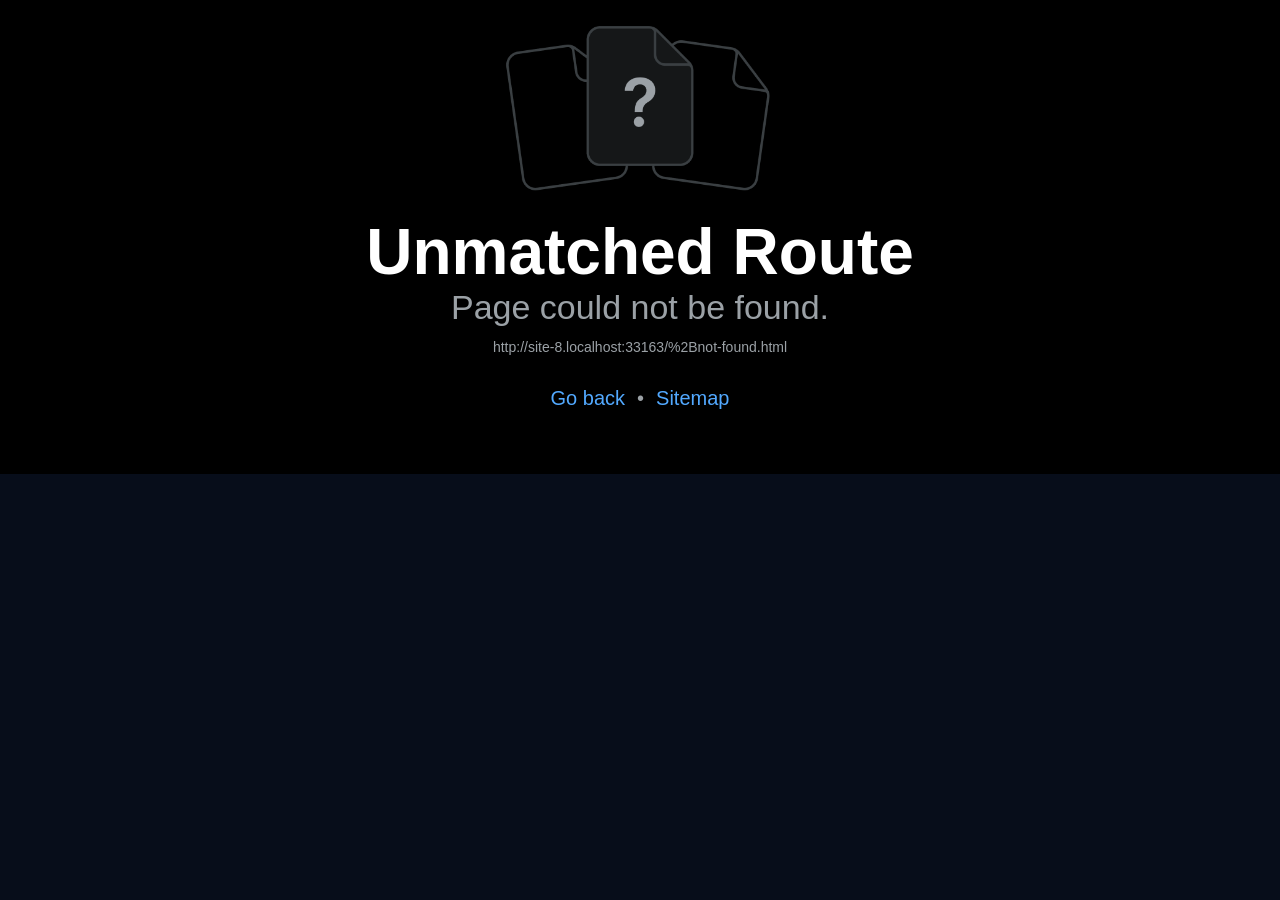
==== +not-found.html @ 286ac157 "deploy update" ====
<!DOCTYPE html><html  lang="en" style="background-color:#070d1a"><head><title data-rh="true"></title><meta charSet="utf-8"/><meta name="viewport" content="width=device-width, initial-scale=1, viewport-fit=cover"/><title>PercentGain - Percentage Gain &amp; Loss Calculator</title><meta name="description" content="PercentGain is a simple percentage gain and loss calculator for comparing an initial value, final value, percent increase, percent decrease, and total difference."/><meta name="robots" content="index, follow"/><meta name="theme-color" content="#070d1a"/><meta name="application-name" content="PercentGain"/><meta name="apple-mobile-web-app-title" content="PercentGain"/><meta name="apple-mobile-web-app-capable" content="yes"/><meta name="apple-mobile-web-app-status-bar-style" content="black-translucent"/><meta property="og:title" content="PercentGain - Percentage Gain &amp; Loss Calculator"/><meta property="og:description" content="Calculate percentage gain, percentage loss, percent increase, percent decrease, and value difference with PercentGain."/><meta property="og:url" content="https://percentgain.app/"/><meta property="og:type" content="website"/><meta property="og:site_name" content="PercentGain"/><meta property="og:image" content="https://percentgain.app/og-image.png"/><meta name="twitter:card" content="summary_large_image"/><meta name="twitter:title" content="PercentGain - Percentage Gain &amp; Loss Calculator"/><meta name="twitter:description" content="A simple calculator for percentage gains, losses, increases, decreases, and value differences."/><meta name="twitter:image" content="https://percentgain.app/og-image.png"/><style id="react-native-stylesheet">[stylesheet-group="0"]{}
body{margin:0;}
button::-moz-focus-inner,input::-moz-focus-inner{border:0;padding:0;}
html{-ms-text-size-adjust:100%;-webkit-text-size-adjust:100%;-webkit-tap-highlight-color:rgba(0,0,0,0);}
input::-webkit-search-cancel-button,input::-webkit-search-decoration,input::-webkit-search-results-button,input::-webkit-search-results-decoration{display:none;}
[stylesheet-group="1"]{}
.css-11aywtz{-moz-appearance:textfield;-webkit-appearance:none;background-color:rgba(0,0,0,0.00);border-bottom-left-radius:0px;border-bottom-right-radius:0px;border-top-left-radius:0px;border-top-right-radius:0px;border:0 solid black;box-sizing:border-box;font:14px -apple-system,BlinkMacSystemFont,"Segoe UI",Roboto,Helvetica,Arial,sans-serif;margin:0px;padding:0px;resize:none;}
.css-146c3p1{background-color:rgba(0,0,0,0.00);border:0 solid black;box-sizing:border-box;color:rgba(0,0,0,1.00);display:inline;font:14px -apple-system,BlinkMacSystemFont,"Segoe UI",Roboto,Helvetica,Arial,sans-serif;list-style:none;margin:0px;padding:0px;position:relative;text-align:start;text-decoration:none;white-space:pre-wrap;word-wrap:break-word;}
.css-1jxf684{background-color:rgba(0,0,0,0.00);border:0 solid black;box-sizing:border-box;color:inherit;display:inline;font:inherit;list-style:none;margin:0px;padding:0px;position:relative;text-align:inherit;text-decoration:none;white-space:inherit;word-wrap:break-word;}
.css-9pa8cd{bottom:0px;height:100%;left:0px;opacity:0;position:absolute;right:0px;top:0px;width:100%;z-index:-1;}
.css-g5y9jx{align-content:flex-start;align-items:stretch;background-color:rgba(0,0,0,0.00);border:0 solid black;box-sizing:border-box;display:flex;flex-basis:auto;flex-direction:column;flex-shrink:0;list-style:none;margin:0px;min-height:0px;min-width:0px;padding:0px;position:relative;text-decoration:none;z-index:0;}
[stylesheet-group="2"]{}
.r-11mg6pl{border-bottom-color:rgba(255,255,255,1.00);border-left-color:rgba(255,255,255,1.00);border-right-color:rgba(255,255,255,1.00);border-top-color:rgba(255,255,255,1.00);}
.r-13awgt0{flex:1;}
.r-1867qdf{border-bottom-left-radius:16px;border-bottom-right-radius:16px;border-top-left-radius:16px;border-top-right-radius:16px;}
.r-1awa8pu{border-bottom-color:rgba(101,119,134,1.00);border-left-color:rgba(101,119,134,1.00);border-right-color:rgba(101,119,134,1.00);border-top-color:rgba(101,119,134,1.00);}
.r-1bq2mok{margin:3px;}
.r-1d4xg89{border-bottom-color:rgba(170,184,194,1.00);border-left-color:rgba(170,184,194,1.00);border-right-color:rgba(170,184,194,1.00);border-top-color:rgba(170,184,194,1.00);}
.r-1dzdj1l{border-bottom-left-radius:10px;border-bottom-right-radius:10px;border-top-left-radius:10px;border-top-right-radius:10px;}
.r-1f0042m{border-bottom-left-radius:5px;border-bottom-right-radius:5px;border-top-left-radius:5px;border-top-right-radius:5px;}
.r-1j16mh1{border-bottom-left-radius:100%;border-bottom-right-radius:100%;border-top-left-radius:100%;border-top-right-radius:100%;}
.r-1jkafct{border-bottom-left-radius:2px;border-bottom-right-radius:2px;border-top-left-radius:2px;border-top-right-radius:2px;}
.r-1jyn79y{border-bottom-color:rgba(0,150,136,1.00);border-left-color:rgba(0,150,136,1.00);border-right-color:rgba(0,150,136,1.00);border-top-color:rgba(0,150,136,1.00);}
.r-1pcd2l5{padding:20px;}
.r-1phboty{border-bottom-style:solid;border-left-style:solid;border-right-style:solid;border-top-style:solid;}
.r-1q9bdsx{border-bottom-left-radius:12px;border-bottom-right-radius:12px;border-top-left-radius:12px;border-top-right-radius:12px;}
.r-1qsk4np{overflow-x:clip;overflow-y:clip;}
.r-1rvyss1{border-bottom-color:rgba(255,255,255,0.20);border-left-color:rgba(255,255,255,0.20);border-right-color:rgba(255,255,255,0.20);border-top-color:rgba(255,255,255,0.20);}
.r-1sp51qo{padding:10px;}
.r-1udh08x{overflow-x:hidden;overflow-y:hidden;}
.r-1uu6nss{padding:5px;}
.r-1xfd6ze{border-bottom-left-radius:8px;border-bottom-right-radius:8px;border-top-left-radius:8px;border-top-right-radius:8px;}
.r-494qqr{padding:32px;}
.r-4a18lf{border-bottom-color:rgba(255,0,0,1.00);border-left-color:rgba(255,0,0,1.00);border-right-color:rgba(255,0,0,1.00);border-top-color:rgba(255,0,0,1.00);}
.r-4zvafu{border-bottom-left-radius:26px;border-bottom-right-radius:26px;border-top-left-radius:26px;border-top-right-radius:26px;}
.r-60ke3l{border-bottom-color:rgba(0,128,0,1.00);border-left-color:rgba(0,128,0,1.00);border-right-color:rgba(0,128,0,1.00);border-top-color:rgba(0,128,0,1.00);}
.r-6ncur5{border-bottom-left-radius:18px;border-bottom-right-radius:18px;border-top-left-radius:18px;border-top-right-radius:18px;}
.r-6t2glc{border-bottom-left-radius:40px;border-bottom-right-radius:40px;border-top-left-radius:40px;border-top-right-radius:40px;}
.r-9x6qib{border-bottom-color:rgba(204,214,221,1.00);border-left-color:rgba(204,214,221,1.00);border-right-color:rgba(204,214,221,1.00);border-top-color:rgba(204,214,221,1.00);}
.r-cpet4d{border-bottom-left-radius:999px;border-bottom-right-radius:999px;border-top-left-radius:999px;border-top-right-radius:999px;}
.r-crgep1{margin:0px;}
.r-d045u9{border-bottom-width:2px;border-left-width:2px;border-right-width:2px;border-top-width:2px;}
.r-d23pfw{padding:24px;}
.r-edyy15{padding:8px;}
.r-fx7oqy{border-bottom-color:rgba(0,0,255,1.00);border-left-color:rgba(0,0,255,1.00);border-right-color:rgba(0,0,255,1.00);border-top-color:rgba(0,0,255,1.00);}
.r-keq2id{border-bottom-color:rgba(59,99,246,1.00);border-left-color:rgba(59,99,246,1.00);border-right-color:rgba(59,99,246,1.00);border-top-color:rgba(59,99,246,1.00);}
.r-krxsd3{display:-webkit-box;}
.r-nsiyw1{border-bottom-left-radius:32px;border-bottom-right-radius:32px;border-top-left-radius:32px;border-top-right-radius:32px;}
.r-qpntkw{padding:6px;}
.r-r3hw9k{border-bottom-color:rgba(216,222,233,1.00);border-left-color:rgba(216,222,233,1.00);border-right-color:rgba(216,222,233,1.00);border-top-color:rgba(216,222,233,1.00);}
.r-rs99b7{border-bottom-width:1px;border-left-width:1px;border-right-width:1px;border-top-width:1px;}
.r-t23y2h{border-bottom-left-radius:14px;border-bottom-right-radius:14px;border-top-left-radius:14px;border-top-right-radius:14px;}
.r-t60dpp{padding:0px;}
.r-wg31gx{border-bottom-color:rgba(49,53,56,1.00);border-left-color:rgba(49,53,56,1.00);border-right-color:rgba(49,53,56,1.00);border-top-color:rgba(49,53,56,1.00);}
.r-whuqzp{padding:18px;}
.r-xoduu5{display:inline-flex;}
.r-ywje51{margin:auto;}
.r-z2wwpe{border-bottom-left-radius:4px;border-bottom-right-radius:4px;border-top-left-radius:4px;border-top-right-radius:4px;}
[stylesheet-group="2.1"]{}
.r-11f147o{padding-bottom:8px;padding-top:8px;}
.r-11gswi8{padding-left:3px;padding-right:3px;}
.r-17q4wm6{margin-left:5px;margin-right:5px;}
.r-184id4b{margin-bottom:12px;margin-top:12px;}
.r-1d7mnkm{padding-bottom:15px;padding-top:15px;}
.r-1e084wi{padding-left:0px;padding-right:0px;}
.r-1mmae3n{padding-bottom:12px;padding-top:12px;}
.r-1ntr0p{padding-left:5px;padding-right:5px;}
.r-1rsorjc{padding-left:36px;padding-right:36px;}
.r-1yd117h{padding-bottom:7px;padding-top:7px;}
.r-284m6k{padding-left:18px;padding-right:18px;}
.r-3o4zer{padding-left:12px;padding-right:12px;}
.r-3pj75a{padding-left:16px;padding-right:16px;}
.r-cxgwc0{padding-left:24px;padding-right:24px;}
.r-f8sm7e{margin-left:auto;margin-right:auto;}
.r-gu64tb{padding-left:14px;padding-right:14px;}
.r-is05cd{padding-left:8px;padding-right:8px;}
.r-jdiy1a{margin-left:11px;margin-right:11px;}
.r-jusfrs{margin-left:12px;margin-right:12px;}
.r-n5f61p{margin-bottom:3px;margin-top:3px;}
.r-n7gxbd{padding-left:4px;padding-right:4px;}
.r-qbhcsz{padding-bottom:64px;padding-top:64px;}
.r-u9wvl5{padding-left:20px;padding-right:20px;}
.r-ugi1tw{padding-left:5%;padding-right:5%;}
.r-w7s2jr{padding-bottom:16px;padding-top:16px;}
.r-xjggfu{padding-bottom:3px;padding-top:3px;}
.r-ytbthy{padding-bottom:10px;padding-top:10px;}
.r-ywh0we{padding-bottom:13px;padding-top:13px;}
[stylesheet-group="2.2"]{}
.r-10s2tm5{left:0%;}
.r-16o8guy{right:100%;}
.r-1a11zyx{margin-right:12px;}
.r-1cwvpvk{margin-left:12px;}
.r-1e97lx8{margin-right:3px;}
.r-1euzeng{padding-left:24px;}
.r-1g4tz6n{margin-right:-14.5px;}
.r-1h31txp{padding-right:16px;}
.r-1lhn9r{margin-left:-14.5px;}
.r-1sqnqi2{margin-left:3px;}
.r-1vl2501{padding-right:24px;}
.r-9mo606{margin-right:10px;}
.r-c59us2{left:-3px;}
.r-dqe1q{right:0%;}
.r-qb41rp{margin-right:5px;}
.r-rci37q{left:100%;}
.r-uhung1{margin-left:10px;}
.r-vpmibe{right:-3px;}
.r-w67my2{padding-left:16px;}
.r-wizibn{margin-left:5px;}
[stylesheet-group="3"]{}
.r-105ug2t{pointer-events:auto!important;}
.r-10ptun7{height:16px;}
.r-10v3vxq{transform:scaleX(-1);}
.r-10x49cs{font-size:10px;}
.r-10xqauy{padding-top:env(safe-area-inset-top);}
.r-11hoyxy{letter-spacing:-0.9px;}
.r-11j9u27{visibility:hidden;}
.r-11mpjr4{background-color:rgba(223,223,223,1.00);}
.r-11niif6{max-width:800px;}
.r-11rk87y{padding-bottom:32px;}
.r-11udlyb{background-color:rgba(0,150,136,1.00);}
.r-11v9fek{min-width:180px;}
.r-11yh6sk{overflow-x:hidden;}
.r-12f6czt{top:17px;}
.r-12vffkv>* {pointer-events:auto;}
.r-12vffkv{pointer-events:none!important;}
.r-131miar{padding-top:18px;}
.r-135wba7{line-height:24px;}
.r-13aq9py{animation-name:r-1iq689l;}
.r-13gdse8{color:rgba(6,118,71,1.00);}
.r-13qz1uu{width:100%;}
.r-13tjlyg{transition-duration:0.1s;}
.r-146t82q{line-height:44px;}
.r-1472mwg{height:24px;}
.r-14gqq1x{margin-top:4px;}
.r-14lw9ot{background-color:rgba(255,255,255,1.00);}
.r-14sbq61{background-color:rgba(33,150,243,1.00);}
.r-14yzgew{line-height:18px;}
.r-150rngu{-webkit-overflow-scrolling:touch;}
.r-16y2uox{flex-grow:1;}
.r-173mn98{align-self:flex-end;}
.r-173mzie{transform:scaleY(-1);}
.r-1777fci{justify-content:center;}
.r-17bb2tj{animation-duration:0.75s;}
.r-17leim2{background-repeat:repeat;}
.r-17rnw9f{line-height:30px;}
.r-17s6mgv{justify-content:flex-end;}
.r-17tb59b{opacity:0.7;}
.r-17tloay{opacity:0.6;}
.r-17u3ijr{background-color:rgba(155,161,166,0.27);}
.r-184en5c{z-index:1;}
.r-18nhz7w{top:-3px;}
.r-18u1ve8{color:rgba(255,255,255,0.40);}
.r-18u37iz{flex-direction:row;}
.r-19oahor{font-size:64px;}
.r-19wmn03{width:20px;}
.r-19z077z{touch-action:none;}
.r-1a2p6p6{-webkit-text-decoration-style:solid;text-decoration-style:solid;}
.r-1abnn5w{animation-play-state:paused;}
.r-1acpoxo{width:36px;}
.r-1aiqnjv{font-family:monospace,monospace;}
.r-1aockid{width:40px;}
.r-1awozwy{align-items:center;}
.r-1ay1djp{animation-duration:1s;}
.r-1b43r93{font-size:14px;}
.r-1bymd8e{margin-top:2px;}
.r-1c6unfx{forced-color-adjust:none;}
.r-1c85bru{width:270px;}
.r-1chd876{aspect-ratio:1.7309941520467835;}
.r-1cmwbt1{gap:8px;}
.r-1d2f490{left:0px;}
.r-1d5kdc7{flex-direction:column-reverse;}
.r-1ddef8g{-webkit-text-decoration-line:underline;text-decoration-line:underline;}
.r-1dernwh{height:70%;}
.r-1ei5mc7{cursor:inherit;}
.r-1el8sus{min-height:72px;}
.r-1enofrn{font-size:12px;}
.r-1euja1d{margin-bottom:22px;}
.r-1euycsn{flex-direction:row-reverse;}
.r-1ewcgjf{box-shadow:0px 1px 3px rgba(0,0,0,0.5);}
.r-1f2l425{min-height:100dvh;}
.r-1ff274t{text-align:right;}
.r-1ffj0ar{background-color:rgba(0,0,0,0.40);}
.r-1g80hic{opacity:0.8;}
.r-1ge9hsw{max-width:960px;}
.r-1ghxqbu{font-variant:tabular-nums;}
.r-1gkfh8e{font-size:11px;}
.r-1h0z5md{justify-content:flex-start;}
.r-1h2t8mc{width:0px;}
.r-1habvwh{align-items:flex-start;}
.r-1hfyk0a{padding-left:10px;}
.r-1i10wst{font-size:18px;}
.r-1i6wzkk{-moz-transition-property:opacity;-webkit-transition-property:opacity;transition-property:opacity;}
.r-1i71y14{gap:14px;}
.r-1ikidpy{letter-spacing:0.5px;}
.r-1iln25a{word-wrap:normal;}
.r-1inkyih{font-size:17px;}
.r-1iqj0se{background-color:rgba(23,32,42,1.00);}
.r-1iusvr4{flex-basis:0px;}
.r-1janqcz{width:16px;}
.r-1jg9483{width:8px;}
.r-1jkjb{margin-left:8px;}
.r-1kb76zh{margin-right:8px;}
.r-1kfrs79{font-weight:600;}
.r-1kihuf0{align-self:center;}
.r-1knq54c{aspect-ratio:5.125;}
.r-1ld3bg{top:-4px;}
.r-1ldzwu0{animation-timing-function:linear;}
.r-1lhmci5{box-shadow:0px 8px 18px rgba(16,24,40,0.08);}
.r-1loqt21{cursor:pointer;}
.r-1mlwlqe{flex-basis:auto;}
.r-1mrlafo{background-position:0;}
.r-1muvv40{animation-iteration-count:infinite;}
.r-1niwhzg{background-color:rgba(0,0,0,0.00);}
.r-1nlw0im{bottom:8px;}
.r-1nnac47{color:rgba(23,32,42,1.00);}
.r-1no09lo{margin-top:28px;}
.r-1nxhmzv{margin-bottom:28px;}
.r-1ny4l3l{outline-style:none;}
.r-1ocf4r9{scroll-snap-type:y mandatory;}
.r-1onu96p{border-curve:continuous;}
.r-1oszu61{align-items:stretch;}
.r-1otgn73{touch-action:manipulation;}
.r-1p0dtai{bottom:0px;}
.r-1pi2tsx{height:100%;}
.r-1pm8pkb{font-family:Courier;}
.r-1pnwn9g{gap:18px;}
.r-1qd0xha{font-family:-apple-system,BlinkMacSystemFont,"Segoe UI",Roboto,Helvetica,Arial,sans-serif;}
.r-1qulhi1{animation-name:r-1pzkwqh;}
.r-1r4fvd0{color:rgba(82,169,255,1.00);}
.r-1r74h94{left:8px;}
.r-1r8g8re{height:36px;}
.r-1ra0lkn{font-size:30px;}
.r-1rnoaur{overflow-y:auto;}
.r-1sg8ghl{z-index:1000;}
.r-1smd7e2{letter-spacing:0.8px;}
.r-1ssbvtb{gap:12px;}
.r-1sxrcry{background-size:auto;}
.r-1thfqeh{background-color:rgba(233,237,255,1.00);}
.r-1ua0l07{font-family:var(--font-mono);}
.r-1udbk01{text-overflow:ellipsis;}
.r-1ui5ee8{font-size:32px;}
.r-1vr29t4{font-weight:800;}
.r-1w2pmg{height:0px;}
.r-1w6e6rj{flex-wrap:wrap;}
.r-1wbh5a2{flex-shrink:1;}
.r-1wtj0ep{justify-content:space-between;}
.r-1wyyakw{z-index:-1;}
.r-1wzrnnt{margin-top:16px;}
.r-1x35g6{font-size:24px;}
.r-1xcajam{position:fixed;}
.r-1xnzce8{-moz-user-select:text;-webkit-user-select:text;user-select:text;}
.r-1xpsq9i{box-shadow:0px 3px 3px rgba(0, 0, 0, 0.33);}
.r-1xzupcd{width:13px;}
.r-1yef0xd{animation-name:r-11cv4x;}
.r-2eszeu::-webkit-scrollbar{display:none}
.r-2eszeu{scrollbar-width:none;}
.r-30o5oe{-moz-appearance:none;-ms-appearance:none;-webkit-appearance:none;appearance:none;}
.r-356f0p{letter-spacing:0.35px;}
.r-3da1kt{height:8px;}
.r-3egmai{width:123px;}
.r-3mc0re{right:8px;}
.r-3s2u2q{white-space:nowrap;}
.r-417010{z-index:0;}
.r-4gszlv{background-size:cover;}
.r-4v7adb{height:5px;}
.r-5oul0u{margin-bottom:8px;}
.r-5xczd7{transform:scale(0.99);}
.r-60vfwk{min-width:1px;}
.r-633pao>* {pointer-events:none;}
.r-633pao{pointer-events:none!important;}
.r-6dt33c{opacity:1;}
.r-6gpygo{margin-bottom:12px;}
.r-6taxm2:-ms-input-placeholder{color:var(--placeholderTextColor);opacity:1;}
.r-6taxm2::-moz-placeholder{color:var(--placeholderTextColor);opacity:1;}
.r-6taxm2::-webkit-input-placeholder{color:var(--placeholderTextColor);opacity:1;}
.r-6taxm2::placeholder{color:var(--placeholderTextColor);opacity:1;}
.r-6uxfom{margin-left:24px;}
.r-726pan{width:31px;}
.r-76blku{height:21px;}
.r-7cikom{font-size:inherit;}
.r-7ptqe7{line-height:23px;}
.r-7q8q6z{cursor:default;}
.r-8akbws{-webkit-box-orient:vertical;}
.r-8ay8q1{letter-spacing:0.1px;}
.r-95jzfe{padding-top:16px;}
.r-97e31f{padding-bottom:env(safe-area-inset-bottom);}
.r-9aw3ui{gap:4px;}
.r-9daxd3{animation-duration:250ms;}
.r-a023e6{font-size:15px;}
.r-adacv{min-height:64px;}
.r-adyw6z{font-size:20px;}
.r-agouwx{transform:translateZ(0);}
.r-ah5dr5>* {pointer-events:none;}
.r-ah5dr5{pointer-events:auto!important;}
.r-aruset{font-weight:200;}
.r-b88u0q{font-weight:700;}
.r-b8lwoo{width:100px;}
.r-bi4vy9{transform:translateY(100%);}
.r-bt1l66{min-height:20px;}
.r-buy8e9{overflow-y:hidden;}
.r-bv2aro{padding-left:env(safe-area-inset-left);}
.r-c4c50z{letter-spacing:-0.6px;}
.r-c68hjy{color:rgba(161,161,161,1.00);}
.r-cb9k4l{color:rgba(180,35,24,1.00);}
.r-cdgc3f{color:rgba(59,99,246,1.00);}
.r-cpa5s6{scroll-snap-align:start;}
.r-cqee49{color:rgba(0,0,0,1.00);}
.r-dk3515{box-shadow:0px 12px 24px rgba(16,24,40,0.08);}
.r-dkge59{background-color:rgba(170,184,194,1.00);}
.r-dnmrzs{max-width:100%;}
.r-e6ktq0{gap:32px;}
.r-eafdt9{transition-duration:0.15s;}
.r-ebwn4k{animation-name:r-q67da2;}
.r-ehq7j7{background-size:contain;}
.r-eqz5dr{flex-direction:column;}
.r-eu3ka{height:40px;}
.r-f1odvy{margin-bottom:6px;}
.r-f4gmv6{gap:16px;}
.r-fdjqy7{text-align:left;}
.r-foe95m{letter-spacing:-0.4px;}
.r-g3mlsw{animation-name:r-t2lo5v;}
.r-ghxds0{transform:translateY(0%);}
.r-gtdqiz{position:-webkit-sticky;position:sticky;}
.r-h0d30l{height:28px;}
.r-h1js2l{font-size:25px;}
.r-hxflta{padding-right:env(safe-area-inset-right);}
.r-icoktb{opacity:0.5;}
.r-ipm5af{top:0px;}
.r-jwli3a{color:rgba(255,255,255,1.00);}
.r-k200y{align-self:flex-start;}
.r-kemksi{background-color:rgba(0,0,0,1.00);}
.r-kgusq2{line-height:52px;}
.r-kizejy{color:rgba(155,161,166,1.00);}
.r-knv0ih{margin-top:8px;}
.r-l71dzp{margin-top:14px;}
.r-leqjx2{animation-timing-function:cubic-bezier(0.215, 0.61, 0.355, 1);}
.r-lltvgl{overflow-x:auto;}
.r-lpb231{height:168px;}
.r-lrsllp{width:24px;}
.r-lrvibr{-moz-user-select:none;-webkit-user-select:none;user-select:none;}
.r-lsa89y{opacity:0.75;}
.r-majxgm{font-weight:500;}
.r-mfh4gg{scroll-snap-type:x mandatory;}
.r-mhe3cw{z-index:10;}
.r-mipnz4{min-height:58px;}
.r-mro3nb{background-color:rgba(21,23,24,1.00);}
.r-n6v787{font-size:13px;}
.r-o4n3w5{width:23px;}
.r-o52ifk{height:100px;}
.r-ojf8lh{gap:6px;}
.r-orgf3d{opacity:0;}
.r-ovu0ai{font-weight:900;}
.r-q4m81j{text-align:center;}
.r-qfi6ny{top:30000px;}
.r-qklmqi{border-bottom-width:1px;}
.r-qn3fzs{padding-bottom:24px;}
.r-rjixqe{line-height:20px;}
.r-rs94m5{background-image:url("[data-uri]");}
.r-rv3aum{color:rgba(246,248,252,1.00);}
.r-s62m2j{animation-timing-function:cubic-bezier(0.47, 0, 0.745, 0.715);}
.r-s67bdx{font-size:48px;}
.r-sfbmgh{z-index:9999;}
.r-skwduh{color:rgba(60,135,247,1.00);}
.r-so7y2g{line-height:64px;}
.r-tsynxw{text-transform:uppercase;}
.r-twlbpl{color:rgba(93,102,115,1.00);}
.r-u6sd8q{background-repeat:no-repeat;}
.r-u8m5bt{background-color:rgba(249,250,254,1.00);}
.r-u8s1d{position:absolute;}
.r-u92y06{background-color:rgba(255,165,0,1.00);}
.r-uaa2di{gap:10px;}
.r-ubezar{font-size:16px;}
.r-uho16t{font-size:34px;}
.r-vacyoi{padding-bottom:64px;}
.r-van48c{caret-color:transparent;}
.r-vboj7i{top:-7px;}
.r-vkeqzi{background-color:rgba(59,99,246,1.00);}
.r-vvn4in{background-position:center;}
.r-vw2c0b{font-weight:bold;}
.r-wfqgy4{transition-duration:100ms;}
.r-ws9h79{left:4px;}
.r-x11e5r{font-family:SFMono-Regular, Menlo, Monaco, Consolas, "Liberation Mono", "Courier New", monospace;}
.r-x3cy2q{background-size:100% 100%;}
.r-xx3c9p{animation-name:r-imtty0;}
.r-y7f2pq{background-color:rgba(246,248,252,1.00);}
.r-y7v2we{background-color:rgba(32,36,37,1.00);}
.r-yonkja{min-width:76px;}
.r-z80fyv{height:20px;}
.r-zchlnj{right:0px;}
.r-zz5t5d{font-size:28px;}
@-webkit-keyframes r-11cv4x{0%{transform:rotate(0deg);}100%{transform:rotate(360deg);}}
@-webkit-keyframes r-1iq689l{0%{transform:translateY(0%);}100%{transform:translateY(100%);}}
@-webkit-keyframes r-1pzkwqh{0%{transform:translateY(100%);}100%{transform:translateY(0%);}}
@-webkit-keyframes r-imtty0{0%{opacity:0;}100%{opacity:1;}}
@-webkit-keyframes r-q67da2{0%{transform:translateX(-100%);}100%{transform:translateX(400%);}}
@-webkit-keyframes r-t2lo5v{0%{opacity:1;}100%{opacity:0;}}
@keyframes r-11cv4x{0%{transform:rotate(0deg);}100%{transform:rotate(360deg);}}
@keyframes r-1iq689l{0%{transform:translateY(0%);}100%{transform:translateY(100%);}}
@keyframes r-1pzkwqh{0%{transform:translateY(100%);}100%{transform:translateY(0%);}}
@keyframes r-imtty0{0%{opacity:0;}100%{opacity:1;}}
@keyframes r-q67da2{0%{transform:translateX(-100%);}100%{transform:translateX(400%);}}
@keyframes r-t2lo5v{0%{opacity:1;}100%{opacity:0;}}</style><script type="module">globalThis.__EXPO_ROUTER_HYDRATE__=true;</script><link rel="preload" href="/_expo/static/css/global-8554c5b96aa835560a44dd131cc61d5f.css" as="style">
<link rel="stylesheet" href="/_expo/static/css/global-8554c5b96aa835560a44dd131cc61d5f.css"><link rel="icon" href="/favicon.ico" /></head><body  style="margin:0;background-color:#070d1a"><div id="root"><div class="css-g5y9jx r-13awgt0"></div></div><script src="/_expo/static/js/web/entry-b96fa3c49cd9c3cb1eb07cf312825ec2.js" defer></script>
</body></html>
---- _expo/static/css/global-8554c5b96aa835560a44dd131cc61d5f.css ----
:root{--font-display:Spline Sans, Inter, ui-sans-serif, system-ui, sans-serif, Apple Color Emoji, Segoe UI Emoji, Segoe UI Symbol, Noto Color Emoji;--font-mono:ui-monospace, SFMono-Regular, Menlo, Monaco, Consolas, Liberation Mono, Courier New, monospace;--font-rounded:"SF Pro Rounded", "Hiragino Maru Gothic ProN", Meiryo, "MS PGothic", sans-serif;--font-serif:Georgia, "Times New Roman", serif;--app-background:#070d1a}html,body{background:var(--app-background);min-height:100%;margin:0}body{overflow-x:hidden}#root{background:var(--app-background);min-height:100dvh}
---- _expo/static/css/global-8554c5b96aa835560a44dd131cc61d5f.css ----
:root{--font-display:Spline Sans, Inter, ui-sans-serif, system-ui, sans-serif, Apple Color Emoji, Segoe UI Emoji, Segoe UI Symbol, Noto Color Emoji;--font-mono:ui-monospace, SFMono-Regular, Menlo, Monaco, Consolas, Liberation Mono, Courier New, monospace;--font-rounded:"SF Pro Rounded", "Hiragino Maru Gothic ProN", Meiryo, "MS PGothic", sans-serif;--font-serif:Georgia, "Times New Roman", serif;--app-background:#070d1a}html,body{background:var(--app-background);min-height:100%;margin:0}body{overflow-x:hidden}#root{background:var(--app-background);min-height:100dvh}
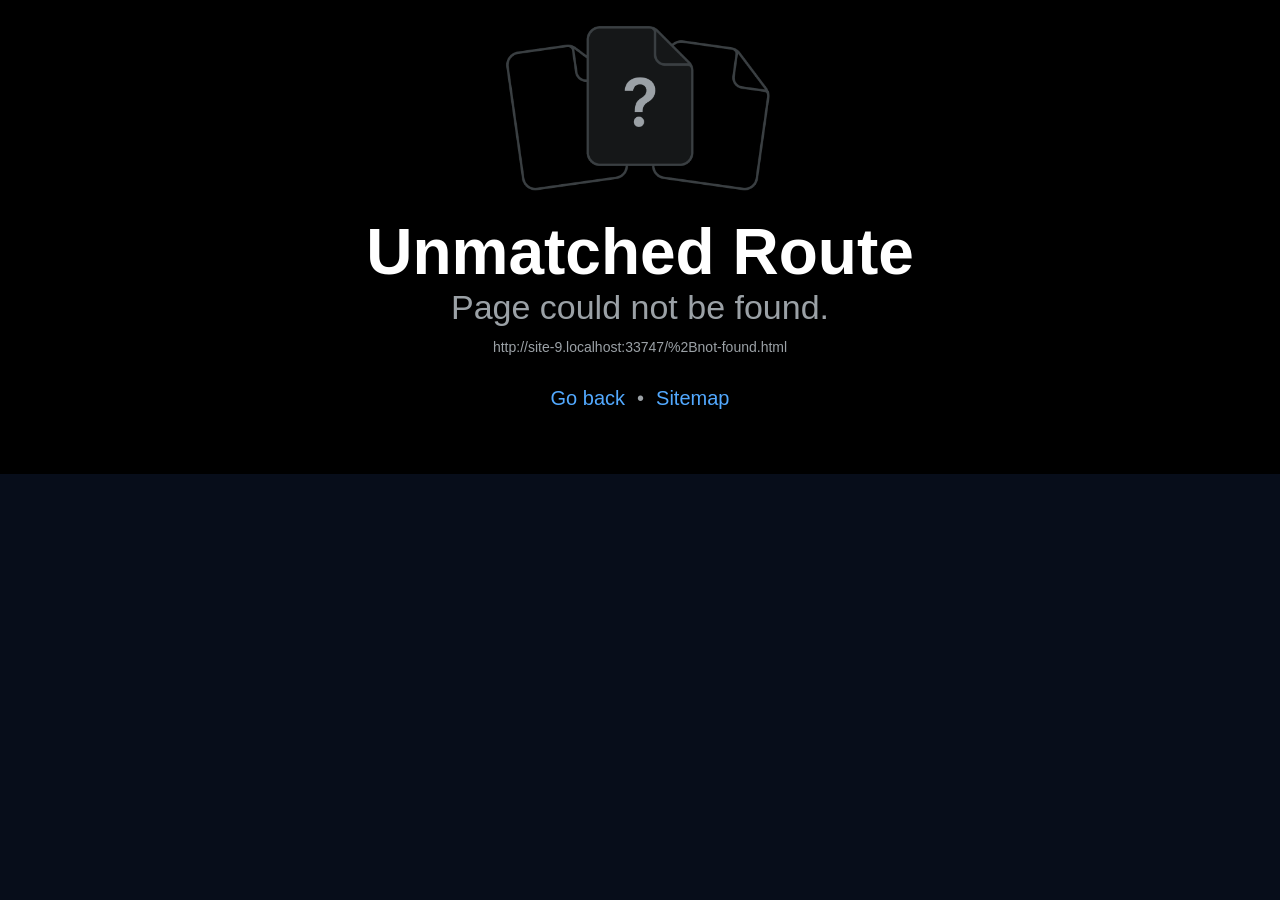
==== commit c07aa3dc: "deploy update" ====
--- a/+not-found.html
+++ b/+not-found.html
@@ -1,4 +1,27 @@
-<!DOCTYPE html><html  lang="en" style="background-color:#070d1a"><head><title data-rh="true"></title><meta charSet="utf-8"/><meta name="viewport" content="width=device-width, initial-scale=1, viewport-fit=cover"/><title>PercentGain - Percentage Gain &amp; Loss Calculator</title><meta name="description" content="PercentGain is a simple percentage gain and loss calculator for comparing an initial value, final value, percent increase, percent decrease, and total difference."/><meta name="robots" content="index, follow"/><meta name="theme-color" content="#070d1a"/><meta name="application-name" content="PercentGain"/><meta name="apple-mobile-web-app-title" content="PercentGain"/><meta name="apple-mobile-web-app-capable" content="yes"/><meta name="apple-mobile-web-app-status-bar-style" content="black-translucent"/><meta property="og:title" content="PercentGain - Percentage Gain &amp; Loss Calculator"/><meta property="og:description" content="Calculate percentage gain, percentage loss, percent increase, percent decrease, and value difference with PercentGain."/><meta property="og:url" content="https://percentgain.app/"/><meta property="og:type" content="website"/><meta property="og:site_name" content="PercentGain"/><meta property="og:image" content="https://percentgain.app/og-image.png"/><meta name="twitter:card" content="summary_large_image"/><meta name="twitter:title" content="PercentGain - Percentage Gain &amp; Loss Calculator"/><meta name="twitter:description" content="A simple calculator for percentage gains, losses, increases, decreases, and value differences."/><meta name="twitter:image" content="https://percentgain.app/og-image.png"/><style id="react-native-stylesheet">[stylesheet-group="0"]{}
+<!DOCTYPE html><html  lang="en" style="background-color:#070d1a"><head><title data-rh="true"></title><meta charSet="utf-8"/><meta name="viewport" content="width=device-width, initial-scale=1, viewport-fit=cover"/><title>PercentGain - Percentage Gain &amp; Loss Calculator</title><meta name="description" content="PercentGain is a simple percentage gain and loss calculator for comparing an initial value, final value, percent increase, percent decrease, and total difference."/><meta name="robots" content="index, follow"/><meta name="theme-color" content="#070d1a"/><meta name="application-name" content="PercentGain"/><meta name="apple-mobile-web-app-title" content="PercentGain"/><meta name="apple-mobile-web-app-capable" content="yes"/><meta name="apple-mobile-web-app-status-bar-style" content="black-translucent"/><meta property="og:title" content="PercentGain - Percentage Gain &amp; Loss Calculator"/><meta property="og:description" content="Calculate percentage gain, percentage loss, percent increase, percent decrease, and value difference with PercentGain."/><meta property="og:url" content="https://percentgain.app/"/><meta property="og:type" content="website"/><meta property="og:site_name" content="PercentGain"/><meta property="og:image" content="https://percentgain.app/og-image.png"/><meta name="twitter:card" content="summary_large_image"/><meta name="twitter:title" content="PercentGain - Percentage Gain &amp; Loss Calculator"/><meta name="twitter:description" content="A simple calculator for percentage gains, losses, increases, decreases, and value differences."/><meta name="twitter:image" content="https://percentgain.app/og-image.png"/><style>
+              html,
+              body,
+              #root,
+              body > div {
+                margin: 0;
+                min-height: 100%;
+                background-color: #070d1a;
+              }
+
+              html {
+                background-color: #070d1a;
+              }
+
+              body {
+                overflow-x: hidden;
+                background-color: #070d1a;
+              }
+
+              #root {
+                min-height: 100dvh;
+                background-color: #070d1a;
+              }
+            </style><style id="react-native-stylesheet">[stylesheet-group="0"]{}
 body{margin:0;}
 button::-moz-focus-inner,input::-moz-focus-inner{border:0;padding:0;}
 html{-ms-text-size-adjust:100%;-webkit-text-size-adjust:100%;-webkit-tap-highlight-color:rgba(0,0,0,0);}
@@ -12,7 +35,9 @@
 [stylesheet-group="2"]{}
 .r-11mg6pl{border-bottom-color:rgba(255,255,255,1.00);border-left-color:rgba(255,255,255,1.00);border-right-color:rgba(255,255,255,1.00);border-top-color:rgba(255,255,255,1.00);}
 .r-13awgt0{flex:1;}
+.r-15nxtsd{border-bottom-color:rgba(11,17,32,1.00);border-left-color:rgba(11,17,32,1.00);border-right-color:rgba(11,17,32,1.00);border-top-color:rgba(11,17,32,1.00);}
 .r-1867qdf{border-bottom-left-radius:16px;border-bottom-right-radius:16px;border-top-left-radius:16px;border-top-right-radius:16px;}
+.r-18c1f0m{border-bottom-color:rgba(142,162,255,1.00);border-left-color:rgba(142,162,255,1.00);border-right-color:rgba(142,162,255,1.00);border-top-color:rgba(142,162,255,1.00);}
 .r-1awa8pu{border-bottom-color:rgba(101,119,134,1.00);border-left-color:rgba(101,119,134,1.00);border-right-color:rgba(101,119,134,1.00);border-top-color:rgba(101,119,134,1.00);}
 .r-1bq2mok{margin:3px;}
 .r-1d4xg89{border-bottom-color:rgba(170,184,194,1.00);border-left-color:rgba(170,184,194,1.00);border-right-color:rgba(170,184,194,1.00);border-top-color:rgba(170,184,194,1.00);}
@@ -25,6 +50,7 @@
 .r-1phboty{border-bottom-style:solid;border-left-style:solid;border-right-style:solid;border-top-style:solid;}
 .r-1q9bdsx{border-bottom-left-radius:12px;border-bottom-right-radius:12px;border-top-left-radius:12px;border-top-right-radius:12px;}
 .r-1qsk4np{overflow-x:clip;overflow-y:clip;}
+.r-1rv6d0{border-bottom-color:rgba(43,54,72,1.00);border-left-color:rgba(43,54,72,1.00);border-right-color:rgba(43,54,72,1.00);border-top-color:rgba(43,54,72,1.00);}
 .r-1rvyss1{border-bottom-color:rgba(255,255,255,0.20);border-left-color:rgba(255,255,255,0.20);border-right-color:rgba(255,255,255,0.20);border-top-color:rgba(255,255,255,0.20);}
 .r-1sp51qo{padding:10px;}
 .r-1udh08x{overflow-x:hidden;overflow-y:hidden;}
@@ -43,11 +69,9 @@
 .r-d23pfw{padding:24px;}
 .r-edyy15{padding:8px;}
 .r-fx7oqy{border-bottom-color:rgba(0,0,255,1.00);border-left-color:rgba(0,0,255,1.00);border-right-color:rgba(0,0,255,1.00);border-top-color:rgba(0,0,255,1.00);}
-.r-keq2id{border-bottom-color:rgba(59,99,246,1.00);border-left-color:rgba(59,99,246,1.00);border-right-color:rgba(59,99,246,1.00);border-top-color:rgba(59,99,246,1.00);}
 .r-krxsd3{display:-webkit-box;}
 .r-nsiyw1{border-bottom-left-radius:32px;border-bottom-right-radius:32px;border-top-left-radius:32px;border-top-right-radius:32px;}
 .r-qpntkw{padding:6px;}
-.r-r3hw9k{border-bottom-color:rgba(216,222,233,1.00);border-left-color:rgba(216,222,233,1.00);border-right-color:rgba(216,222,233,1.00);border-top-color:rgba(216,222,233,1.00);}
 .r-rs99b7{border-bottom-width:1px;border-left-width:1px;border-right-width:1px;border-top-width:1px;}
 .r-t23y2h{border-bottom-left-radius:14px;border-bottom-right-radius:14px;border-top-left-radius:14px;border-top-right-radius:14px;}
 .r-t60dpp{padding:0px;}
@@ -113,9 +137,11 @@
 .r-10x49cs{font-size:10px;}
 .r-10xqauy{padding-top:env(safe-area-inset-top);}
 .r-11hoyxy{letter-spacing:-0.9px;}
+.r-11j01x2{background-color:rgba(248,250,252,1.00);}
 .r-11j9u27{visibility:hidden;}
 .r-11mpjr4{background-color:rgba(223,223,223,1.00);}
 .r-11niif6{max-width:800px;}
+.r-11oscg{background-color:rgba(17,24,39,1.00);}
 .r-11rk87y{padding-bottom:32px;}
 .r-11udlyb{background-color:rgba(0,150,136,1.00);}
 .r-11v9fek{min-width:180px;}
@@ -126,7 +152,6 @@
 .r-131miar{padding-top:18px;}
 .r-135wba7{line-height:24px;}
 .r-13aq9py{animation-name:r-1iq689l;}
-.r-13gdse8{color:rgba(6,118,71,1.00);}
 .r-13qz1uu{width:100%;}
 .r-13tjlyg{transition-duration:0.1s;}
 .r-146t82q{line-height:44px;}
@@ -136,6 +161,7 @@
 .r-14sbq61{background-color:rgba(33,150,243,1.00);}
 .r-14yzgew{line-height:18px;}
 .r-150rngu{-webkit-overflow-scrolling:touch;}
+.r-15mfzln{background-color:rgba(11,17,32,1.00);}
 .r-16y2uox{flex-grow:1;}
 .r-173mn98{align-self:flex-end;}
 .r-173mzie{transform:scaleY(-1);}
@@ -194,7 +220,6 @@
 .r-1ikidpy{letter-spacing:0.5px;}
 .r-1iln25a{word-wrap:normal;}
 .r-1inkyih{font-size:17px;}
-.r-1iqj0se{background-color:rgba(23,32,42,1.00);}
 .r-1iusvr4{flex-basis:0px;}
 .r-1janqcz{width:16px;}
 .r-1jg9483{width:8px;}
@@ -205,14 +230,12 @@
 .r-1knq54c{aspect-ratio:5.125;}
 .r-1ld3bg{top:-4px;}
 .r-1ldzwu0{animation-timing-function:linear;}
-.r-1lhmci5{box-shadow:0px 8px 18px rgba(16,24,40,0.08);}
 .r-1loqt21{cursor:pointer;}
 .r-1mlwlqe{flex-basis:auto;}
 .r-1mrlafo{background-position:0;}
 .r-1muvv40{animation-iteration-count:infinite;}
 .r-1niwhzg{background-color:rgba(0,0,0,0.00);}
 .r-1nlw0im{bottom:8px;}
-.r-1nnac47{color:rgba(23,32,42,1.00);}
 .r-1no09lo{margin-top:28px;}
 .r-1nxhmzv{margin-bottom:28px;}
 .r-1ny4l3l{outline-style:none;}
@@ -235,7 +258,9 @@
 .r-1smd7e2{letter-spacing:0.8px;}
 .r-1ssbvtb{gap:12px;}
 .r-1sxrcry{background-size:auto;}
-.r-1thfqeh{background-color:rgba(233,237,255,1.00);}
+.r-1t9nq9{color:rgba(248,250,252,1.00);}
+.r-1tce2bv{color:rgba(170,180,195,1.00);}
+.r-1tl8prc{background-color:rgba(15,23,42,1.00);}
 .r-1ua0l07{font-family:var(--font-mono);}
 .r-1udbk01{text-overflow:ellipsis;}
 .r-1ui5ee8{font-size:32px;}
@@ -258,6 +283,7 @@
 .r-356f0p{letter-spacing:0.35px;}
 .r-3da1kt{height:8px;}
 .r-3egmai{width:123px;}
+.r-3k8cp7{color:rgba(50,213,131,1.00);}
 .r-3mc0re{right:8px;}
 .r-3s2u2q{white-space:nowrap;}
 .r-417010{z-index:0;}
@@ -268,6 +294,7 @@
 .r-60vfwk{min-width:1px;}
 .r-633pao>* {pointer-events:none;}
 .r-633pao{pointer-events:none!important;}
+.r-67ec08{color:rgba(249,112,102,1.00);}
 .r-6dt33c{opacity:1;}
 .r-6gpygo{margin-bottom:12px;}
 .r-6taxm2:-ms-input-placeholder{color:var(--placeholderTextColor);opacity:1;}
@@ -286,26 +313,26 @@
 .r-97e31f{padding-bottom:env(safe-area-inset-bottom);}
 .r-9aw3ui{gap:4px;}
 .r-9daxd3{animation-duration:250ms;}
+.r-9vasmp{background-color:rgba(24,34,53,1.00);}
 .r-a023e6{font-size:15px;}
 .r-adacv{min-height:64px;}
 .r-adyw6z{font-size:20px;}
 .r-agouwx{transform:translateZ(0);}
 .r-ah5dr5>* {pointer-events:none;}
 .r-ah5dr5{pointer-events:auto!important;}
+.r-apeekw{color:rgba(142,162,255,1.00);}
 .r-aruset{font-weight:200;}
 .r-b88u0q{font-weight:700;}
 .r-b8lwoo{width:100px;}
+.r-bfp7ny{background-color:rgba(142,162,255,1.00);}
 .r-bi4vy9{transform:translateY(100%);}
 .r-bt1l66{min-height:20px;}
 .r-buy8e9{overflow-y:hidden;}
 .r-bv2aro{padding-left:env(safe-area-inset-left);}
 .r-c4c50z{letter-spacing:-0.6px;}
 .r-c68hjy{color:rgba(161,161,161,1.00);}
-.r-cb9k4l{color:rgba(180,35,24,1.00);}
-.r-cdgc3f{color:rgba(59,99,246,1.00);}
 .r-cpa5s6{scroll-snap-align:start;}
 .r-cqee49{color:rgba(0,0,0,1.00);}
-.r-dk3515{box-shadow:0px 12px 24px rgba(16,24,40,0.08);}
 .r-dkge59{background-color:rgba(170,184,194,1.00);}
 .r-dnmrzs{max-width:100%;}
 .r-e6ktq0{gap:32px;}
@@ -332,6 +359,7 @@
 .r-kgusq2{line-height:52px;}
 .r-kizejy{color:rgba(155,161,166,1.00);}
 .r-knv0ih{margin-top:8px;}
+.r-kv5o7b{color:rgba(11,17,32,1.00);}
 .r-l71dzp{margin-top:14px;}
 .r-leqjx2{animation-timing-function:cubic-bezier(0.215, 0.61, 0.355, 1);}
 .r-lltvgl{overflow-x:auto;}
@@ -347,6 +375,7 @@
 .r-n6v787{font-size:13px;}
 .r-o4n3w5{width:23px;}
 .r-o52ifk{height:100px;}
+.r-o7aumn{box-shadow:0px 12px 24px rgba(0,0,0,0.28);}
 .r-ojf8lh{gap:6px;}
 .r-orgf3d{opacity:0;}
 .r-ovu0ai{font-weight:900;}
@@ -356,16 +385,15 @@
 .r-qn3fzs{padding-bottom:24px;}
 .r-rjixqe{line-height:20px;}
 .r-rs94m5{background-image:url("[data-uri]");}
-.r-rv3aum{color:rgba(246,248,252,1.00);}
 .r-s62m2j{animation-timing-function:cubic-bezier(0.47, 0, 0.745, 0.715);}
 .r-s67bdx{font-size:48px;}
 .r-sfbmgh{z-index:9999;}
 .r-skwduh{color:rgba(60,135,247,1.00);}
 .r-so7y2g{line-height:64px;}
+.r-te56t7{box-shadow:0px 8px 18px rgba(0,0,0,0.25);}
+.r-tq4vac{background-color:rgba(34,48,86,1.00);}
 .r-tsynxw{text-transform:uppercase;}
-.r-twlbpl{color:rgba(93,102,115,1.00);}
 .r-u6sd8q{background-repeat:no-repeat;}
-.r-u8m5bt{background-color:rgba(249,250,254,1.00);}
 .r-u8s1d{position:absolute;}
 .r-u92y06{background-color:rgba(255,165,0,1.00);}
 .r-uaa2di{gap:10px;}
@@ -374,7 +402,6 @@
 .r-vacyoi{padding-bottom:64px;}
 .r-van48c{caret-color:transparent;}
 .r-vboj7i{top:-7px;}
-.r-vkeqzi{background-color:rgba(59,99,246,1.00);}
 .r-vvn4in{background-position:center;}
 .r-vw2c0b{font-weight:bold;}
 .r-wfqgy4{transition-duration:100ms;}
@@ -382,7 +409,6 @@
 .r-x11e5r{font-family:SFMono-Regular, Menlo, Monaco, Consolas, "Liberation Mono", "Courier New", monospace;}
 .r-x3cy2q{background-size:100% 100%;}
 .r-xx3c9p{animation-name:r-imtty0;}
-.r-y7f2pq{background-color:rgba(246,248,252,1.00);}
 .r-y7v2we{background-color:rgba(32,36,37,1.00);}
 .r-yonkja{min-width:76px;}
 .r-z80fyv{height:20px;}
@@ -399,6 +425,6 @@
 @keyframes r-1pzkwqh{0%{transform:translateY(100%);}100%{transform:translateY(0%);}}
 @keyframes r-imtty0{0%{opacity:0;}100%{opacity:1;}}
 @keyframes r-q67da2{0%{transform:translateX(-100%);}100%{transform:translateX(400%);}}
-@keyframes r-t2lo5v{0%{opacity:1;}100%{opacity:0;}}</style><script type="module">globalThis.__EXPO_ROUTER_HYDRATE__=true;</script><link rel="preload" href="/_expo/static/css/global-8554c5b96aa835560a44dd131cc61d5f.css" as="style">
-<link rel="stylesheet" href="/_expo/static/css/global-8554c5b96aa835560a44dd131cc61d5f.css"><link rel="icon" href="/favicon.ico" /></head><body  style="margin:0;background-color:#070d1a"><div id="root"><div class="css-g5y9jx r-13awgt0"></div></div><script src="/_expo/static/js/web/entry-b96fa3c49cd9c3cb1eb07cf312825ec2.js" defer></script>
+@keyframes r-t2lo5v{0%{opacity:1;}100%{opacity:0;}}</style><script type="module">globalThis.__EXPO_ROUTER_HYDRATE__=true;</script><link rel="preload" href="/_expo/static/css/global-fc9e94466ab35a42ea7a90613de0a012.css" as="style">
+<link rel="stylesheet" href="/_expo/static/css/global-fc9e94466ab35a42ea7a90613de0a012.css"><link rel="icon" href="/favicon.ico" /></head><body  style="margin:0;background-color:#070d1a"><div id="root"><div class="css-g5y9jx r-13awgt0"></div></div><script src="/_expo/static/js/web/entry-300ea77e4228836b31e2909284c99cd0.js" defer></script>
 </body></html>
--- a/_expo/static/css/global-fc9e94466ab35a42ea7a90613de0a012.css
+++ b/_expo/static/css/global-fc9e94466ab35a42ea7a90613de0a012.css
@@ -0,0 +1 @@
+:root{--font-display:Spline Sans, Inter, ui-sans-serif, system-ui, sans-serif, Apple Color Emoji, Segoe UI Emoji, Segoe UI Symbol, Noto Color Emoji;--font-mono:ui-monospace, SFMono-Regular, Menlo, Monaco, Consolas, Liberation Mono, Courier New, monospace;--font-rounded:"SF Pro Rounded", "Hiragino Maru Gothic ProN", Meiryo, "MS PGothic", sans-serif;--font-serif:Georgia, "Times New Roman", serif;--app-background:#070d1a}html,body,#root,body>div{background-color:var(--app-background);min-height:100%;margin:0}html{background-color:var(--app-background)}body{background-color:var(--app-background);overflow-x:hidden}#root{background-color:var(--app-background);min-height:100dvh}
--- a/_expo/static/css/global-fc9e94466ab35a42ea7a90613de0a012.css
+++ b/_expo/static/css/global-fc9e94466ab35a42ea7a90613de0a012.css
@@ -0,0 +1 @@
+:root{--font-display:Spline Sans, Inter, ui-sans-serif, system-ui, sans-serif, Apple Color Emoji, Segoe UI Emoji, Segoe UI Symbol, Noto Color Emoji;--font-mono:ui-monospace, SFMono-Regular, Menlo, Monaco, Consolas, Liberation Mono, Courier New, monospace;--font-rounded:"SF Pro Rounded", "Hiragino Maru Gothic ProN", Meiryo, "MS PGothic", sans-serif;--font-serif:Georgia, "Times New Roman", serif;--app-background:#070d1a}html,body,#root,body>div{background-color:var(--app-background);min-height:100%;margin:0}html{background-color:var(--app-background)}body{background-color:var(--app-background);overflow-x:hidden}#root{background-color:var(--app-background);min-height:100dvh}
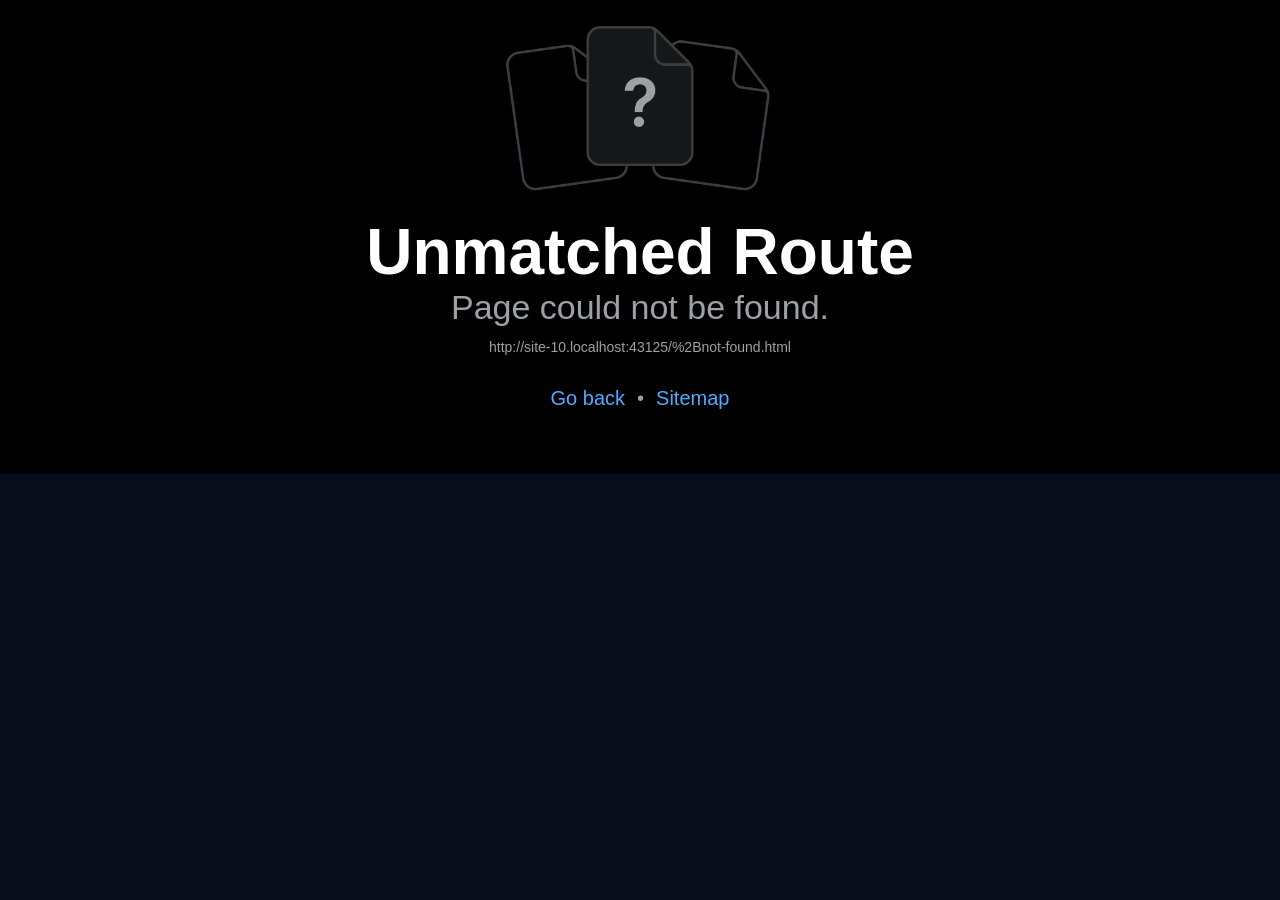
==== commit c8b9e87a: "deploy update" ====
--- a/+not-found.html
+++ b/+not-found.html
@@ -132,6 +132,7 @@
 .r-wizibn{margin-left:5px;}
 [stylesheet-group="3"]{}
 .r-105ug2t{pointer-events:auto!important;}
+.r-10paoce{outline-width:0px;}
 .r-10ptun7{height:16px;}
 .r-10v3vxq{transform:scaleX(-1);}
 .r-10x49cs{font-size:10px;}
@@ -166,6 +167,7 @@
 .r-173mn98{align-self:flex-end;}
 .r-173mzie{transform:scaleY(-1);}
 .r-1777fci{justify-content:center;}
+.r-17b9qp5{box-shadow:none;}
 .r-17bb2tj{animation-duration:0.75s;}
 .r-17leim2{background-repeat:repeat;}
 .r-17rnw9f{line-height:30px;}
@@ -269,6 +271,7 @@
 .r-1w6e6rj{flex-wrap:wrap;}
 .r-1wbh5a2{flex-shrink:1;}
 .r-1wtj0ep{justify-content:space-between;}
+.r-1wwjgrj{caret-color:#8EA2FF;}
 .r-1wyyakw{z-index:-1;}
 .r-1wzrnnt{margin-top:16px;}
 .r-1x35g6{font-size:24px;}
@@ -367,11 +370,13 @@
 .r-lrsllp{width:24px;}
 .r-lrvibr{-moz-user-select:none;-webkit-user-select:none;user-select:none;}
 .r-lsa89y{opacity:0.75;}
+.r-m4mzzj{outline-color:transparent;}
 .r-majxgm{font-weight:500;}
 .r-mfh4gg{scroll-snap-type:x mandatory;}
 .r-mhe3cw{z-index:10;}
 .r-mipnz4{min-height:58px;}
 .r-mro3nb{background-color:rgba(21,23,24,1.00);}
+.r-n1uzsy{-webkit-appearance:none;}
 .r-n6v787{font-size:13px;}
 .r-o4n3w5{width:23px;}
 .r-o52ifk{height:100px;}
@@ -426,5 +431,5 @@
 @keyframes r-imtty0{0%{opacity:0;}100%{opacity:1;}}
 @keyframes r-q67da2{0%{transform:translateX(-100%);}100%{transform:translateX(400%);}}
 @keyframes r-t2lo5v{0%{opacity:1;}100%{opacity:0;}}</style><script type="module">globalThis.__EXPO_ROUTER_HYDRATE__=true;</script><link rel="preload" href="/_expo/static/css/global-fc9e94466ab35a42ea7a90613de0a012.css" as="style">
-<link rel="stylesheet" href="/_expo/static/css/global-fc9e94466ab35a42ea7a90613de0a012.css"><link rel="icon" href="/favicon.ico" /></head><body  style="margin:0;background-color:#070d1a"><div id="root"><div class="css-g5y9jx r-13awgt0"></div></div><script src="/_expo/static/js/web/entry-300ea77e4228836b31e2909284c99cd0.js" defer></script>
+<link rel="stylesheet" href="/_expo/static/css/global-fc9e94466ab35a42ea7a90613de0a012.css"><link rel="icon" href="/favicon.ico" /></head><body  style="margin:0;background-color:#070d1a"><div id="root"><div class="css-g5y9jx r-13awgt0"></div></div><script src="/_expo/static/js/web/entry-ef35b75722b3991265b4139901052855.js" defer></script>
 </body></html>
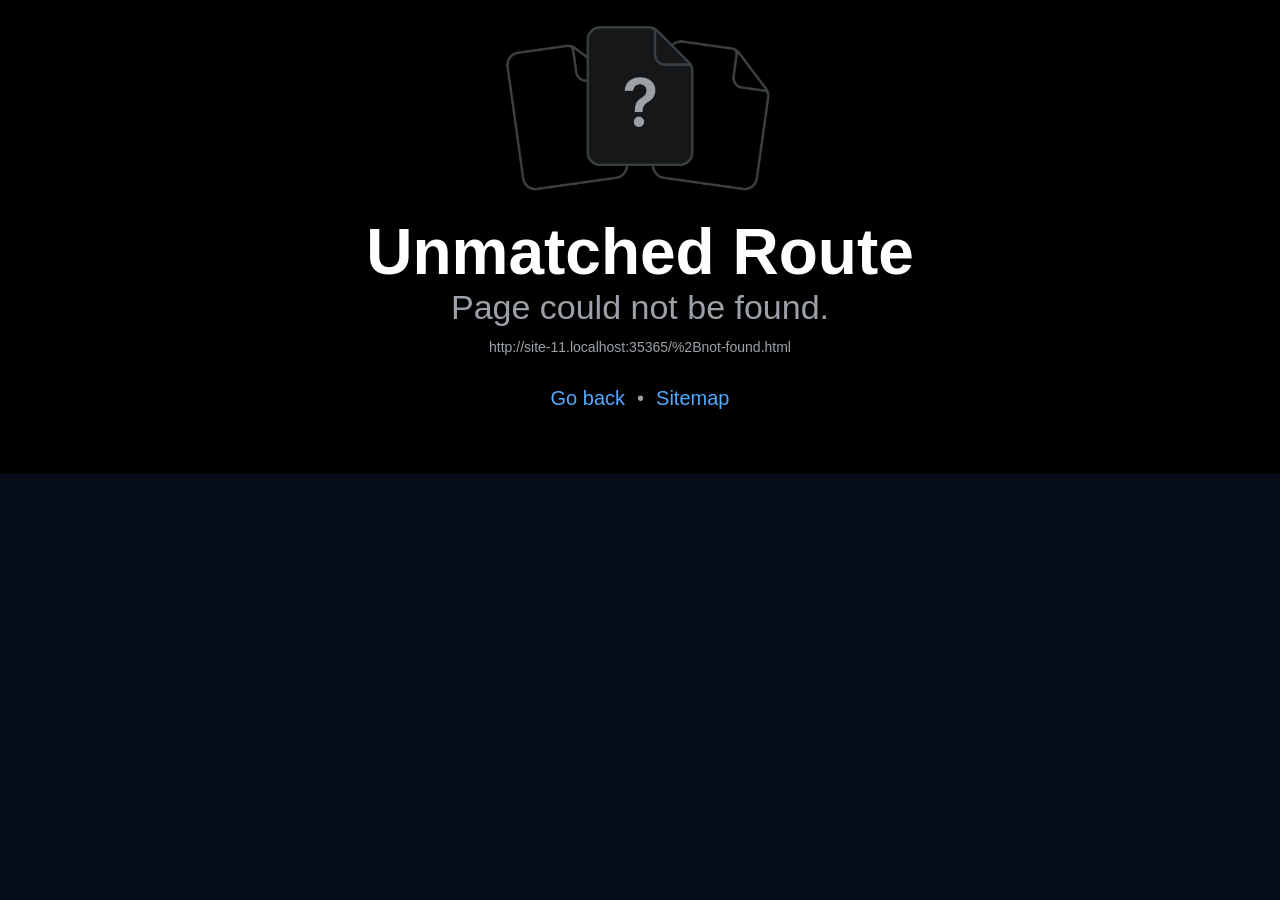
==== commit e06bc37b: "deploy update" ====
--- a/+not-found.html
+++ b/+not-found.html
@@ -1,4 +1,11 @@
-<!DOCTYPE html><html  lang="en" style="background-color:#070d1a"><head><title data-rh="true"></title><meta charSet="utf-8"/><meta name="viewport" content="width=device-width, initial-scale=1, viewport-fit=cover"/><title>PercentGain - Percentage Gain &amp; Loss Calculator</title><meta name="description" content="PercentGain is a simple percentage gain and loss calculator for comparing an initial value, final value, percent increase, percent decrease, and total difference."/><meta name="robots" content="index, follow"/><meta name="theme-color" content="#070d1a"/><meta name="application-name" content="PercentGain"/><meta name="apple-mobile-web-app-title" content="PercentGain"/><meta name="apple-mobile-web-app-capable" content="yes"/><meta name="apple-mobile-web-app-status-bar-style" content="black-translucent"/><meta property="og:title" content="PercentGain - Percentage Gain &amp; Loss Calculator"/><meta property="og:description" content="Calculate percentage gain, percentage loss, percent increase, percent decrease, and value difference with PercentGain."/><meta property="og:url" content="https://percentgain.app/"/><meta property="og:type" content="website"/><meta property="og:site_name" content="PercentGain"/><meta property="og:image" content="https://percentgain.app/og-image.png"/><meta name="twitter:card" content="summary_large_image"/><meta name="twitter:title" content="PercentGain - Percentage Gain &amp; Loss Calculator"/><meta name="twitter:description" content="A simple calculator for percentage gains, losses, increases, decreases, and value differences."/><meta name="twitter:image" content="https://percentgain.app/og-image.png"/><style>
+<!DOCTYPE html><html  lang="en" style="background-color:#070d1a"><head><title data-rh="true"></title><meta charSet="utf-8"/><meta name="viewport" content="width=device-width, initial-scale=1, viewport-fit=cover"/><script async="" src="https://www.googletagmanager.com/gtag/js?id=G-C4T9E4DWH3"></script><title>PercentGain - Percentage Gain &amp; Loss Calculator</title><meta name="description" content="PercentGain is a simple percentage gain and loss calculator for comparing an initial value, final value, percent increase, percent decrease, and total difference."/><meta name="google-site-verification" content="_2RKasmBHfmFUJNe0SDyJdTQVgfekd-nYwY4vXBU-kY"/><meta name="robots" content="index, follow"/><meta name="theme-color" content="#070d1a"/><meta name="application-name" content="PercentGain"/><meta name="apple-mobile-web-app-title" content="PercentGain"/><meta name="apple-mobile-web-app-capable" content="yes"/><meta name="apple-mobile-web-app-status-bar-style" content="black-translucent"/><meta property="og:title" content="PercentGain - Percentage Gain &amp; Loss Calculator"/><meta property="og:description" content="Calculate percentage gain, percentage loss, percent increase, percent decrease, and value difference with PercentGain."/><meta property="og:url" content="https://percentgain.app/"/><meta property="og:type" content="website"/><meta property="og:site_name" content="PercentGain"/><meta property="og:image" content="https://percentgain.app/og-image.png"/><meta name="twitter:card" content="summary_large_image"/><meta name="twitter:title" content="PercentGain - Percentage Gain &amp; Loss Calculator"/><meta name="twitter:description" content="A simple calculator for percentage gains, losses, increases, decreases, and value differences."/><meta name="twitter:image" content="https://percentgain.app/og-image.png"/><script>
+      window.dataLayer = window.dataLayer || [];
+      function gtag(){dataLayer.push(arguments);}
+      gtag('js', new Date());
+      gtag('config', 'G-C4T9E4DWH3', {
+        page_path: window.location.pathname
+      });
+    </script><style>
               html,
               body,
               #root,
@@ -431,5 +438,5 @@
 @keyframes r-imtty0{0%{opacity:0;}100%{opacity:1;}}
 @keyframes r-q67da2{0%{transform:translateX(-100%);}100%{transform:translateX(400%);}}
 @keyframes r-t2lo5v{0%{opacity:1;}100%{opacity:0;}}</style><script type="module">globalThis.__EXPO_ROUTER_HYDRATE__=true;</script><link rel="preload" href="/_expo/static/css/global-fc9e94466ab35a42ea7a90613de0a012.css" as="style">
-<link rel="stylesheet" href="/_expo/static/css/global-fc9e94466ab35a42ea7a90613de0a012.css"><link rel="icon" href="/favicon.ico" /></head><body  style="margin:0;background-color:#070d1a"><div id="root"><div class="css-g5y9jx r-13awgt0"></div></div><script src="/_expo/static/js/web/entry-ef35b75722b3991265b4139901052855.js" defer></script>
+<link rel="stylesheet" href="/_expo/static/css/global-fc9e94466ab35a42ea7a90613de0a012.css"><link rel="icon" href="/favicon.ico" /></head><body  style="margin:0;background-color:#070d1a"><div id="root"><div class="css-g5y9jx r-13awgt0"></div></div><script src="/_expo/static/js/web/entry-af8af22fffd792a53b8e76076461a7a6.js" defer></script>
 </body></html>
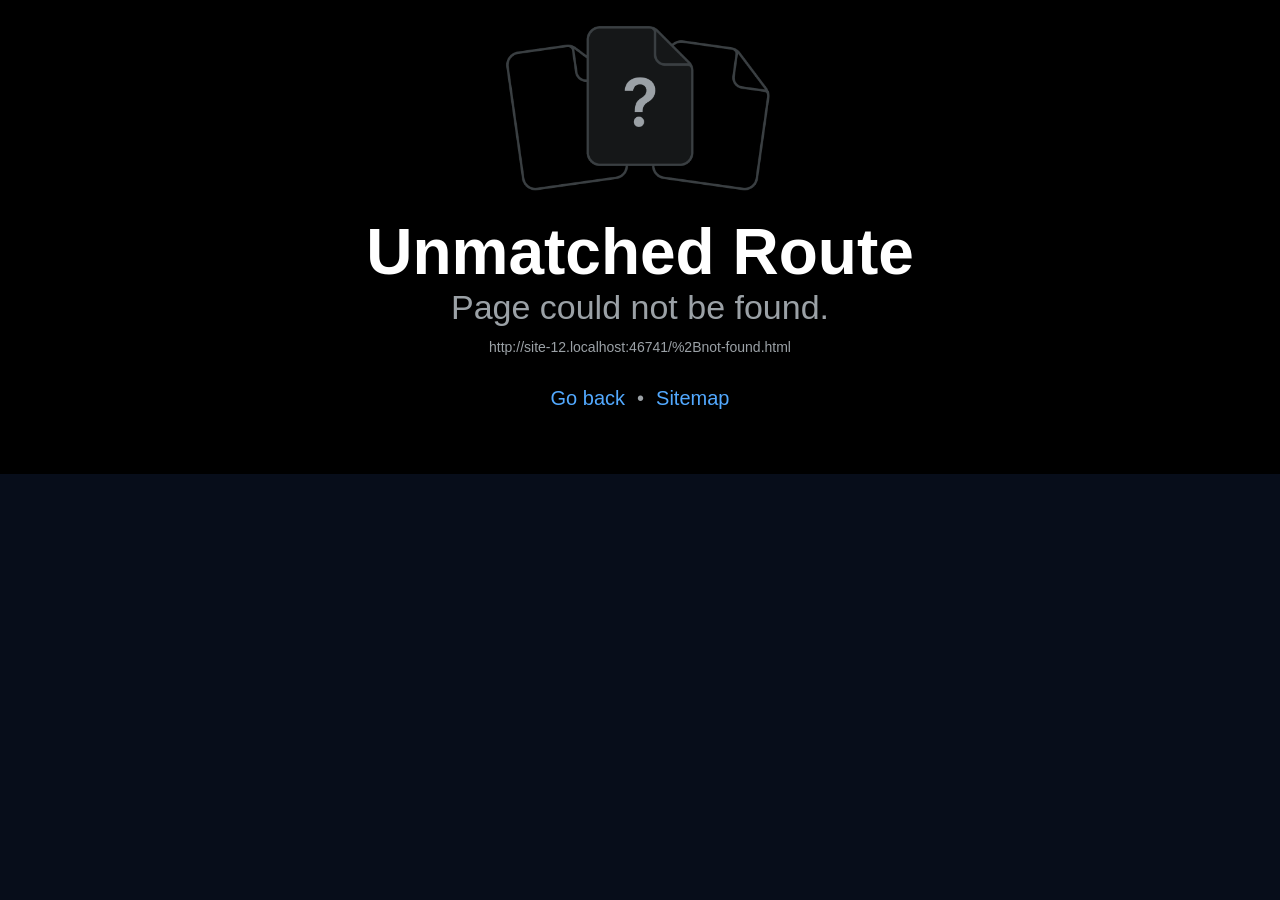
==== commit c47381e4: "deploy update" ====
--- a/+not-found.html
+++ b/+not-found.html
@@ -438,5 +438,5 @@
 @keyframes r-imtty0{0%{opacity:0;}100%{opacity:1;}}
 @keyframes r-q67da2{0%{transform:translateX(-100%);}100%{transform:translateX(400%);}}
 @keyframes r-t2lo5v{0%{opacity:1;}100%{opacity:0;}}</style><script type="module">globalThis.__EXPO_ROUTER_HYDRATE__=true;</script><link rel="preload" href="/_expo/static/css/global-fc9e94466ab35a42ea7a90613de0a012.css" as="style">
-<link rel="stylesheet" href="/_expo/static/css/global-fc9e94466ab35a42ea7a90613de0a012.css"><link rel="icon" href="/favicon.ico" /></head><body  style="margin:0;background-color:#070d1a"><div id="root"><div class="css-g5y9jx r-13awgt0"></div></div><script src="/_expo/static/js/web/entry-af8af22fffd792a53b8e76076461a7a6.js" defer></script>
+<link rel="stylesheet" href="/_expo/static/css/global-fc9e94466ab35a42ea7a90613de0a012.css"><link rel="icon" href="/favicon.ico" /></head><body  style="margin:0;background-color:#070d1a"><div id="root"><div class="css-g5y9jx r-13awgt0"></div></div><script src="/_expo/static/js/web/entry-a95561893069fa40c76533ba003a477c.js" defer></script>
 </body></html>
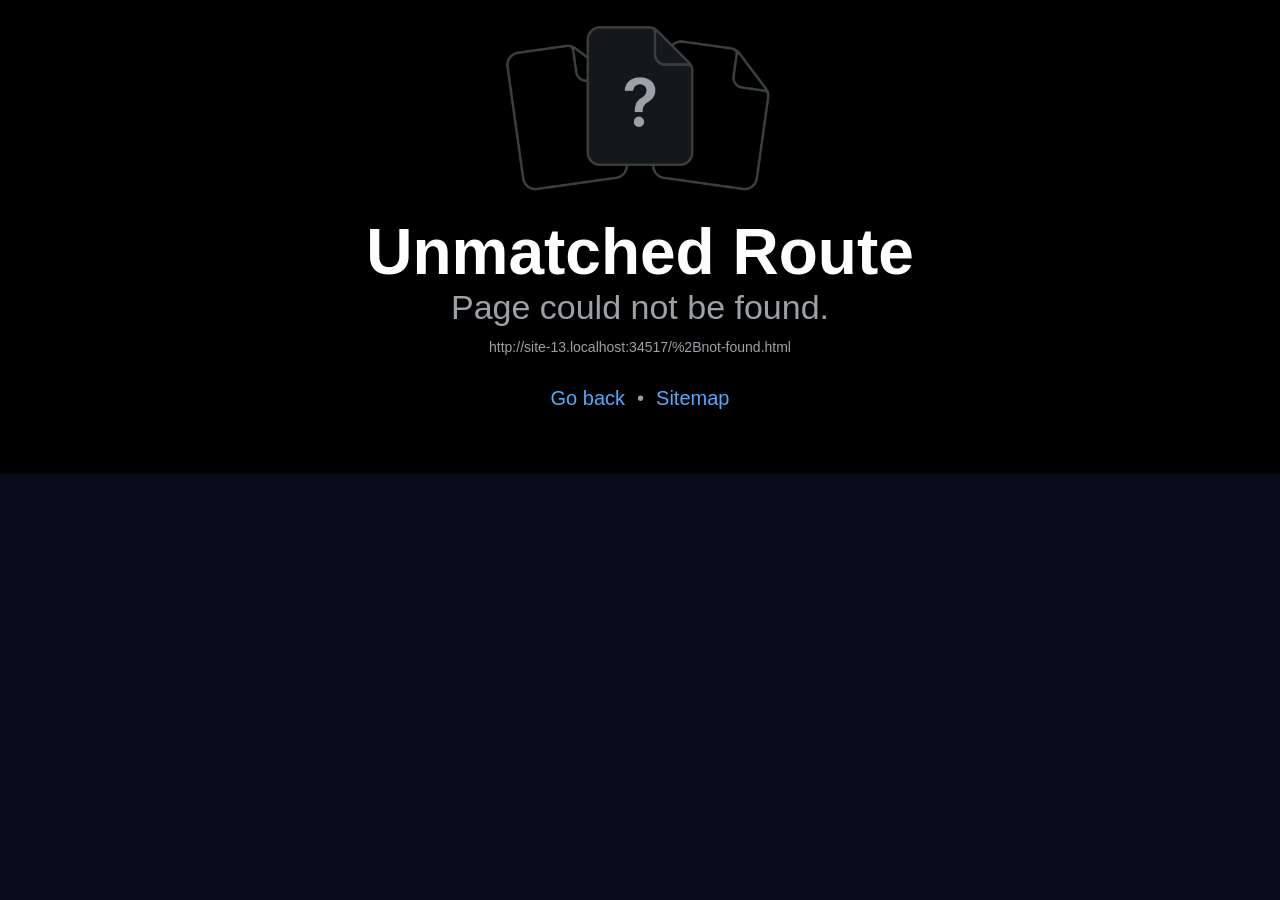
==== commit d7cb235f: "deploy update" ====
--- a/+not-found.html
+++ b/+not-found.html
@@ -1,11 +1,11 @@
-<!DOCTYPE html><html  lang="en" style="background-color:#070d1a"><head><title data-rh="true"></title><meta charSet="utf-8"/><meta name="viewport" content="width=device-width, initial-scale=1, viewport-fit=cover"/><script async="" src="https://www.googletagmanager.com/gtag/js?id=G-C4T9E4DWH3"></script><title>PercentGain - Percentage Gain &amp; Loss Calculator</title><meta name="description" content="PercentGain is a simple percentage gain and loss calculator for comparing an initial value, final value, percent increase, percent decrease, and total difference."/><meta name="google-site-verification" content="_2RKasmBHfmFUJNe0SDyJdTQVgfekd-nYwY4vXBU-kY"/><meta name="robots" content="index, follow"/><meta name="theme-color" content="#070d1a"/><meta name="application-name" content="PercentGain"/><meta name="apple-mobile-web-app-title" content="PercentGain"/><meta name="apple-mobile-web-app-capable" content="yes"/><meta name="apple-mobile-web-app-status-bar-style" content="black-translucent"/><meta property="og:title" content="PercentGain - Percentage Gain &amp; Loss Calculator"/><meta property="og:description" content="Calculate percentage gain, percentage loss, percent increase, percent decrease, and value difference with PercentGain."/><meta property="og:url" content="https://percentgain.app/"/><meta property="og:type" content="website"/><meta property="og:site_name" content="PercentGain"/><meta property="og:image" content="https://percentgain.app/og-image.png"/><meta name="twitter:card" content="summary_large_image"/><meta name="twitter:title" content="PercentGain - Percentage Gain &amp; Loss Calculator"/><meta name="twitter:description" content="A simple calculator for percentage gains, losses, increases, decreases, and value differences."/><meta name="twitter:image" content="https://percentgain.app/og-image.png"/><script>
-      window.dataLayer = window.dataLayer || [];
-      function gtag(){dataLayer.push(arguments);}
-      gtag('js', new Date());
-      gtag('config', 'G-C4T9E4DWH3', {
-        page_path: window.location.pathname
-      });
-    </script><style>
+<!DOCTYPE html><html  lang="en" style="background-color:#070d1a"><head><title data-rh="true"></title><meta charSet="utf-8"/><meta name="viewport" content="width=device-width, initial-scale=1, viewport-fit=cover"/><script async="" src="https://www.googletagmanager.com/gtag/js?id=G-C4T9E4DWH3"></script><meta name="google-site-verification" content="_2RKasmBHfmFUJNe0SDyJdTQVgfekd-nYwY4vXBU-kY"/><meta name="theme-color" content="#070d1a"/><meta name="application-name" content="PercentGain"/><meta name="apple-mobile-web-app-title" content="PercentGain"/><meta name="apple-mobile-web-app-capable" content="yes"/><meta name="apple-mobile-web-app-status-bar-style" content="black-translucent"/><script>
+              window.dataLayer = window.dataLayer || [];
+              function gtag(){dataLayer.push(arguments);}
+              gtag('js', new Date());
+              gtag('config', 'G-C4T9E4DWH3', {
+                page_path: window.location.pathname
+              });
+            </script><style>
               html,
               body,
               #root,
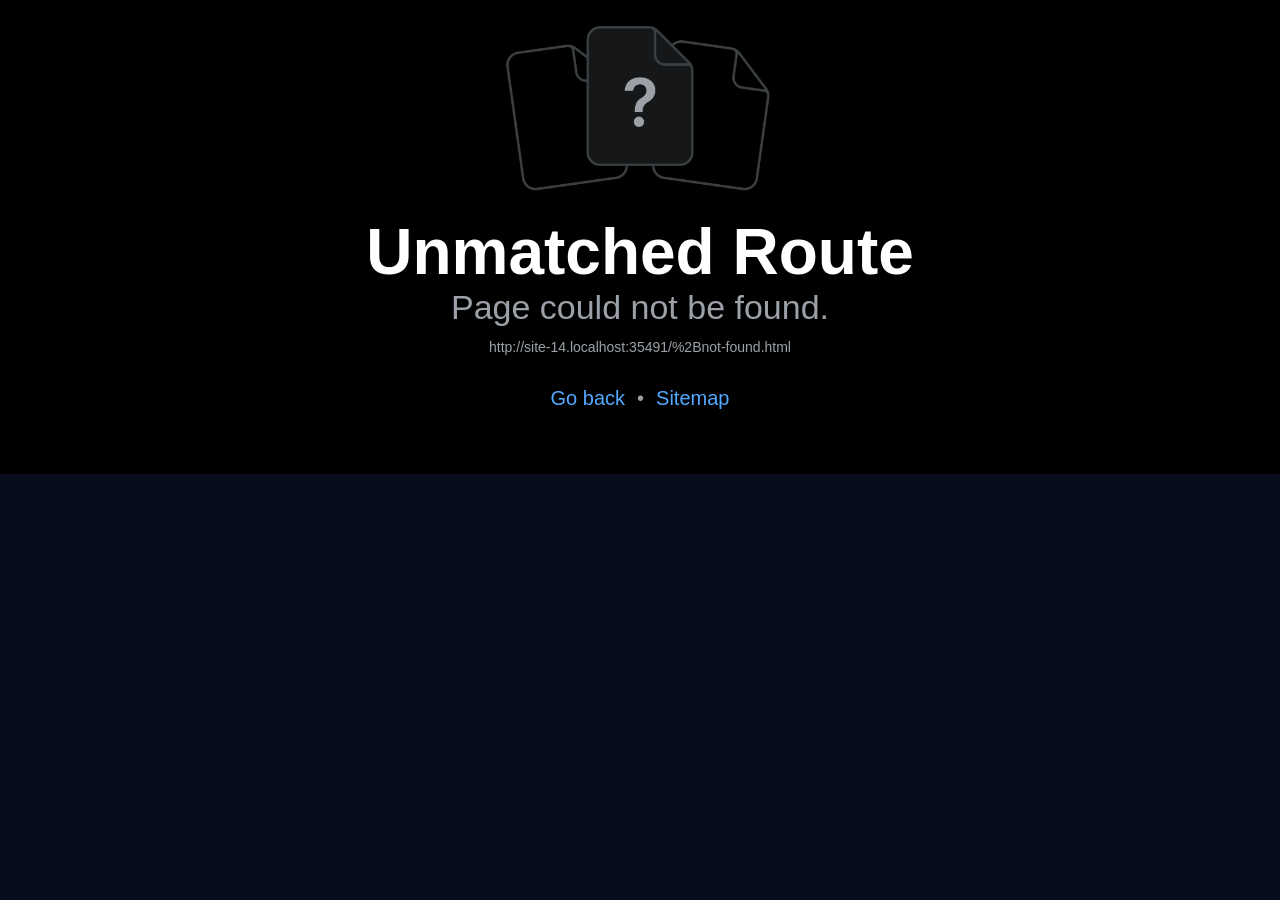
==== commit 491764b7: "deploy update" ====
--- a/+not-found.html
+++ b/+not-found.html
@@ -263,6 +263,7 @@
 .r-1r8g8re{height:36px;}
 .r-1ra0lkn{font-size:30px;}
 .r-1rnoaur{overflow-y:auto;}
+.r-1s2bzr4{margin-top:12px;}
 .r-1sg8ghl{z-index:1000;}
 .r-1smd7e2{letter-spacing:0.8px;}
 .r-1ssbvtb{gap:12px;}
@@ -307,6 +308,7 @@
 .r-67ec08{color:rgba(249,112,102,1.00);}
 .r-6dt33c{opacity:1;}
 .r-6gpygo{margin-bottom:12px;}
+.r-6pziz6{opacity:0.45;}
 .r-6taxm2:-ms-input-placeholder{color:var(--placeholderTextColor);opacity:1;}
 .r-6taxm2::-moz-placeholder{color:var(--placeholderTextColor);opacity:1;}
 .r-6taxm2::-webkit-input-placeholder{color:var(--placeholderTextColor);opacity:1;}
@@ -438,5 +440,5 @@
 @keyframes r-imtty0{0%{opacity:0;}100%{opacity:1;}}
 @keyframes r-q67da2{0%{transform:translateX(-100%);}100%{transform:translateX(400%);}}
 @keyframes r-t2lo5v{0%{opacity:1;}100%{opacity:0;}}</style><script type="module">globalThis.__EXPO_ROUTER_HYDRATE__=true;</script><link rel="preload" href="/_expo/static/css/global-fc9e94466ab35a42ea7a90613de0a012.css" as="style">
-<link rel="stylesheet" href="/_expo/static/css/global-fc9e94466ab35a42ea7a90613de0a012.css"><link rel="icon" href="/favicon.ico" /></head><body  style="margin:0;background-color:#070d1a"><div id="root"><div class="css-g5y9jx r-13awgt0"></div></div><script src="/_expo/static/js/web/entry-a95561893069fa40c76533ba003a477c.js" defer></script>
+<link rel="stylesheet" href="/_expo/static/css/global-fc9e94466ab35a42ea7a90613de0a012.css"><link rel="icon" href="/favicon.ico" /></head><body  style="margin:0;background-color:#070d1a"><div id="root"><div class="css-g5y9jx r-13awgt0"></div></div><script src="/_expo/static/js/web/entry-d359be447918c344aebc914c2cd65ace.js" defer></script>
 </body></html>
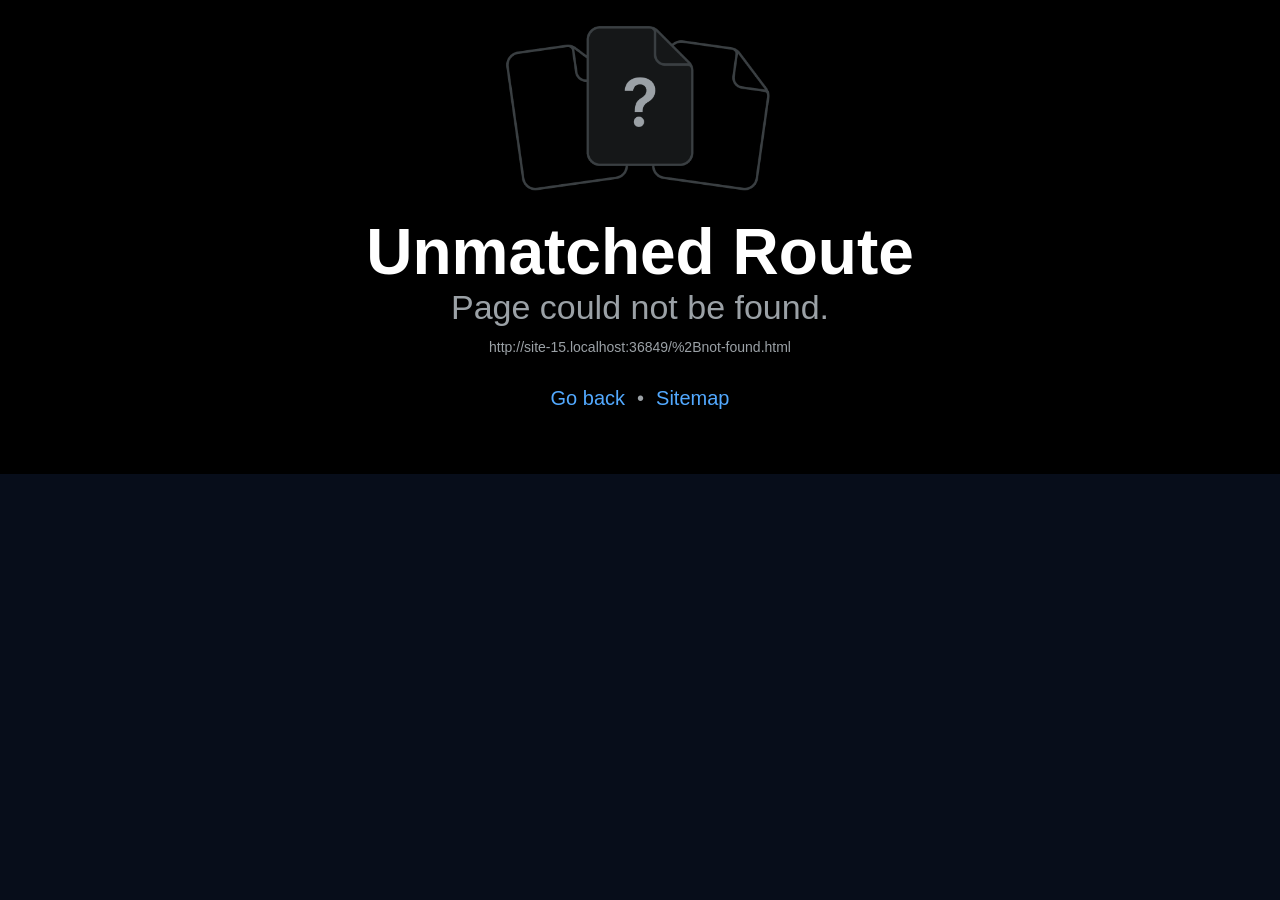
==== commit e642e433: "deploy update" ====
--- a/+not-found.html
+++ b/+not-found.html
@@ -70,10 +70,12 @@
 .r-6ncur5{border-bottom-left-radius:18px;border-bottom-right-radius:18px;border-top-left-radius:18px;border-top-right-radius:18px;}
 .r-6t2glc{border-bottom-left-radius:40px;border-bottom-right-radius:40px;border-top-left-radius:40px;border-top-right-radius:40px;}
 .r-9x6qib{border-bottom-color:rgba(204,214,221,1.00);border-left-color:rgba(204,214,221,1.00);border-right-color:rgba(204,214,221,1.00);border-top-color:rgba(204,214,221,1.00);}
+.r-a1yn9n{border-bottom-left-radius:28px;border-bottom-right-radius:28px;border-top-left-radius:28px;border-top-right-radius:28px;}
 .r-cpet4d{border-bottom-left-radius:999px;border-bottom-right-radius:999px;border-top-left-radius:999px;border-top-right-radius:999px;}
 .r-crgep1{margin:0px;}
 .r-d045u9{border-bottom-width:2px;border-left-width:2px;border-right-width:2px;border-top-width:2px;}
 .r-d23pfw{padding:24px;}
+.r-e65kyq{padding:30px;}
 .r-edyy15{padding:8px;}
 .r-fx7oqy{border-bottom-color:rgba(0,0,255,1.00);border-left-color:rgba(0,0,255,1.00);border-right-color:rgba(0,0,255,1.00);border-top-color:rgba(0,0,255,1.00);}
 .r-krxsd3{display:-webkit-box;}
@@ -144,6 +146,7 @@
 .r-10v3vxq{transform:scaleX(-1);}
 .r-10x49cs{font-size:10px;}
 .r-10xqauy{padding-top:env(safe-area-inset-top);}
+.r-117bsoe{margin-bottom:20px;}
 .r-11hoyxy{letter-spacing:-0.9px;}
 .r-11j01x2{background-color:rgba(248,250,252,1.00);}
 .r-11j9u27{visibility:hidden;}
@@ -170,6 +173,8 @@
 .r-14yzgew{line-height:18px;}
 .r-150rngu{-webkit-overflow-scrolling:touch;}
 .r-15mfzln{background-color:rgba(11,17,32,1.00);}
+.r-15zx4ds{height:360px;}
+.r-16krg75{letter-spacing:-1px;}
 .r-16y2uox{flex-grow:1;}
 .r-173mn98{align-self:flex-end;}
 .r-173mzie{transform:scaleY(-1);}
@@ -197,6 +202,7 @@
 .r-1awozwy{align-items:center;}
 .r-1ay1djp{animation-duration:1s;}
 .r-1b43r93{font-size:14px;}
+.r-1b6qrbs{left:-10000px;}
 .r-1bymd8e{margin-top:2px;}
 .r-1c6unfx{forced-color-adjust:none;}
 .r-1c85bru{width:270px;}
@@ -226,11 +232,13 @@
 .r-1i10wst{font-size:18px;}
 .r-1i6wzkk{-moz-transition-property:opacity;-webkit-transition-property:opacity;transition-property:opacity;}
 .r-1i71y14{gap:14px;}
+.r-1ifxtd0{margin-bottom:16px;}
 .r-1ikidpy{letter-spacing:0.5px;}
 .r-1iln25a{word-wrap:normal;}
 .r-1inkyih{font-size:17px;}
 .r-1iusvr4{flex-basis:0px;}
 .r-1janqcz{width:16px;}
+.r-1jbrlb3{color:rgba(34,197,94,1.00);}
 .r-1jg9483{width:8px;}
 .r-1jkjb{margin-left:8px;}
 .r-1kb76zh{margin-right:8px;}
@@ -240,18 +248,21 @@
 .r-1ld3bg{top:-4px;}
 .r-1ldzwu0{animation-timing-function:linear;}
 .r-1loqt21{cursor:pointer;}
+.r-1m8f1gi{color:rgba(209,213,219,1.00);}
 .r-1mlwlqe{flex-basis:auto;}
 .r-1mrlafo{background-position:0;}
 .r-1muvv40{animation-iteration-count:infinite;}
 .r-1niwhzg{background-color:rgba(0,0,0,0.00);}
 .r-1nlw0im{bottom:8px;}
 .r-1no09lo{margin-top:28px;}
+.r-1npgj5g{color:rgba(148,163,184,1.00);}
 .r-1nxhmzv{margin-bottom:28px;}
 .r-1ny4l3l{outline-style:none;}
 .r-1ocf4r9{scroll-snap-type:y mandatory;}
 .r-1onu96p{border-curve:continuous;}
 .r-1oszu61{align-items:stretch;}
 .r-1otgn73{touch-action:manipulation;}
+.r-1ovo9ad{width:360px;}
 .r-1p0dtai{bottom:0px;}
 .r-1pi2tsx{height:100%;}
 .r-1pm8pkb{font-family:Courier;}
@@ -271,17 +282,20 @@
 .r-1t9nq9{color:rgba(248,250,252,1.00);}
 .r-1tce2bv{color:rgba(170,180,195,1.00);}
 .r-1tl8prc{background-color:rgba(15,23,42,1.00);}
+.r-1tsma7m{color:rgba(239,68,68,1.00);}
 .r-1ua0l07{font-family:var(--font-mono);}
 .r-1udbk01{text-overflow:ellipsis;}
 .r-1ui5ee8{font-size:32px;}
 .r-1vr29t4{font-weight:800;}
 .r-1w2pmg{height:0px;}
+.r-1w4taec{background-color:rgba(7,13,26,1.00);}
 .r-1w6e6rj{flex-wrap:wrap;}
 .r-1wbh5a2{flex-shrink:1;}
 .r-1wtj0ep{justify-content:space-between;}
 .r-1wwjgrj{caret-color:#8EA2FF;}
 .r-1wyyakw{z-index:-1;}
 .r-1wzrnnt{margin-top:16px;}
+.r-1x0uki6{margin-top:20px;}
 .r-1x35g6{font-size:24px;}
 .r-1xcajam{position:fixed;}
 .r-1xnzce8{-moz-user-select:text;-webkit-user-select:text;user-select:text;}
@@ -353,6 +367,7 @@
 .r-ehq7j7{background-size:contain;}
 .r-eqz5dr{flex-direction:column;}
 .r-eu3ka{height:40px;}
+.r-evnaw{font-size:22px;}
 .r-f1odvy{margin-bottom:6px;}
 .r-f4gmv6{gap:16px;}
 .r-fdjqy7{text-align:left;}
@@ -373,9 +388,11 @@
 .r-knv0ih{margin-top:8px;}
 .r-kv5o7b{color:rgba(11,17,32,1.00);}
 .r-l71dzp{margin-top:14px;}
+.r-le4sbl{margin-bottom:18px;}
 .r-leqjx2{animation-timing-function:cubic-bezier(0.215, 0.61, 0.355, 1);}
 .r-lltvgl{overflow-x:auto;}
 .r-lpb231{height:168px;}
+.r-lqubxa{letter-spacing:2.2px;}
 .r-lrsllp{width:24px;}
 .r-lrvibr{-moz-user-select:none;-webkit-user-select:none;user-select:none;}
 .r-lsa89y{opacity:0.75;}
@@ -393,6 +410,7 @@
 .r-ojf8lh{gap:6px;}
 .r-orgf3d{opacity:0;}
 .r-ovu0ai{font-weight:900;}
+.r-p3vmkr{color:rgba(203,213,225,1.00);}
 .r-q4m81j{text-align:center;}
 .r-qfi6ny{top:30000px;}
 .r-qklmqi{border-bottom-width:1px;}
@@ -425,6 +443,7 @@
 .r-xx3c9p{animation-name:r-imtty0;}
 .r-y7v2we{background-color:rgba(32,36,37,1.00);}
 .r-yonkja{min-width:76px;}
+.r-yve1uy{font-size:54px;}
 .r-z80fyv{height:20px;}
 .r-zchlnj{right:0px;}
 .r-zz5t5d{font-size:28px;}
@@ -440,5 +459,5 @@
 @keyframes r-imtty0{0%{opacity:0;}100%{opacity:1;}}
 @keyframes r-q67da2{0%{transform:translateX(-100%);}100%{transform:translateX(400%);}}
 @keyframes r-t2lo5v{0%{opacity:1;}100%{opacity:0;}}</style><script type="module">globalThis.__EXPO_ROUTER_HYDRATE__=true;</script><link rel="preload" href="/_expo/static/css/global-fc9e94466ab35a42ea7a90613de0a012.css" as="style">
-<link rel="stylesheet" href="/_expo/static/css/global-fc9e94466ab35a42ea7a90613de0a012.css"><link rel="icon" href="/favicon.ico" /></head><body  style="margin:0;background-color:#070d1a"><div id="root"><div class="css-g5y9jx r-13awgt0"></div></div><script src="/_expo/static/js/web/entry-d359be447918c344aebc914c2cd65ace.js" defer></script>
+<link rel="stylesheet" href="/_expo/static/css/global-fc9e94466ab35a42ea7a90613de0a012.css"><link rel="icon" href="/favicon.ico" /></head><body  style="margin:0;background-color:#070d1a"><div id="root"><div class="css-g5y9jx r-13awgt0"></div></div><script src="/_expo/static/js/web/entry-11da67c2285a8b0cee1d1c3b0ec0215d.js" defer></script>
 </body></html>
